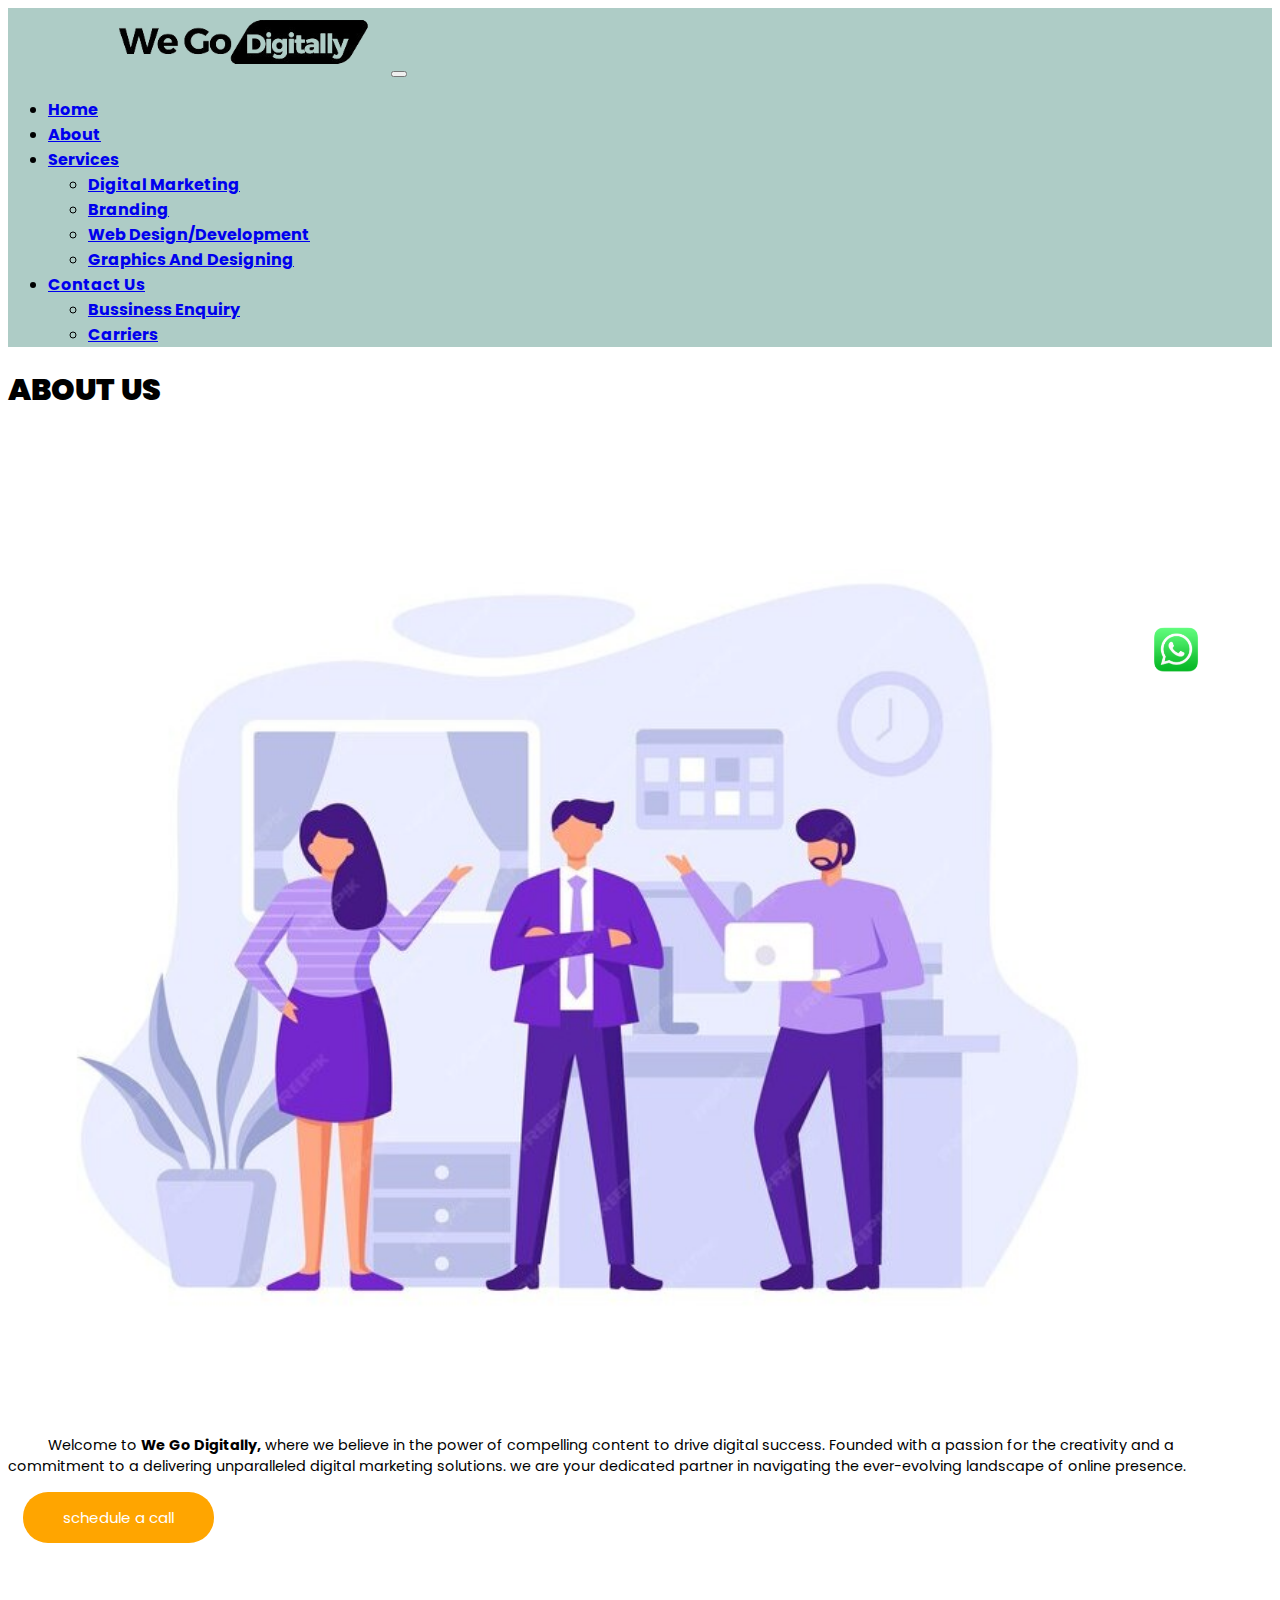
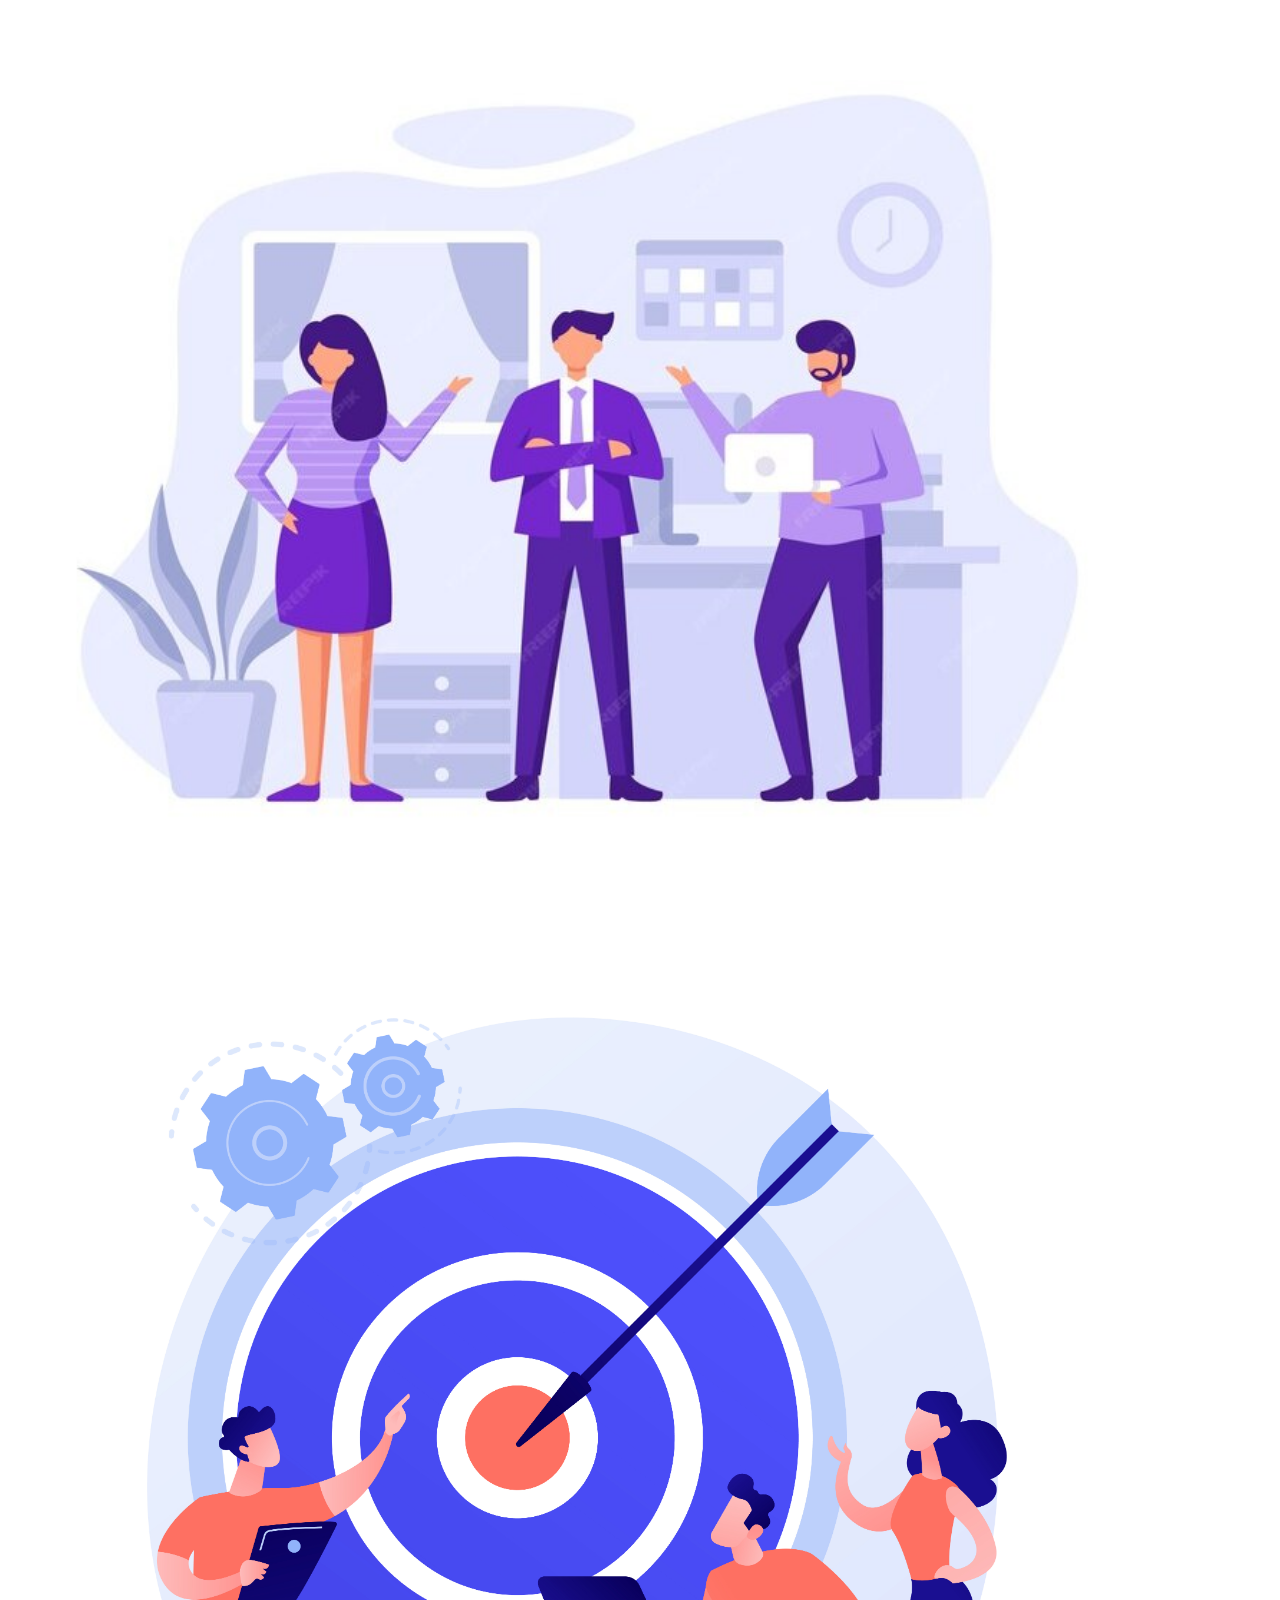
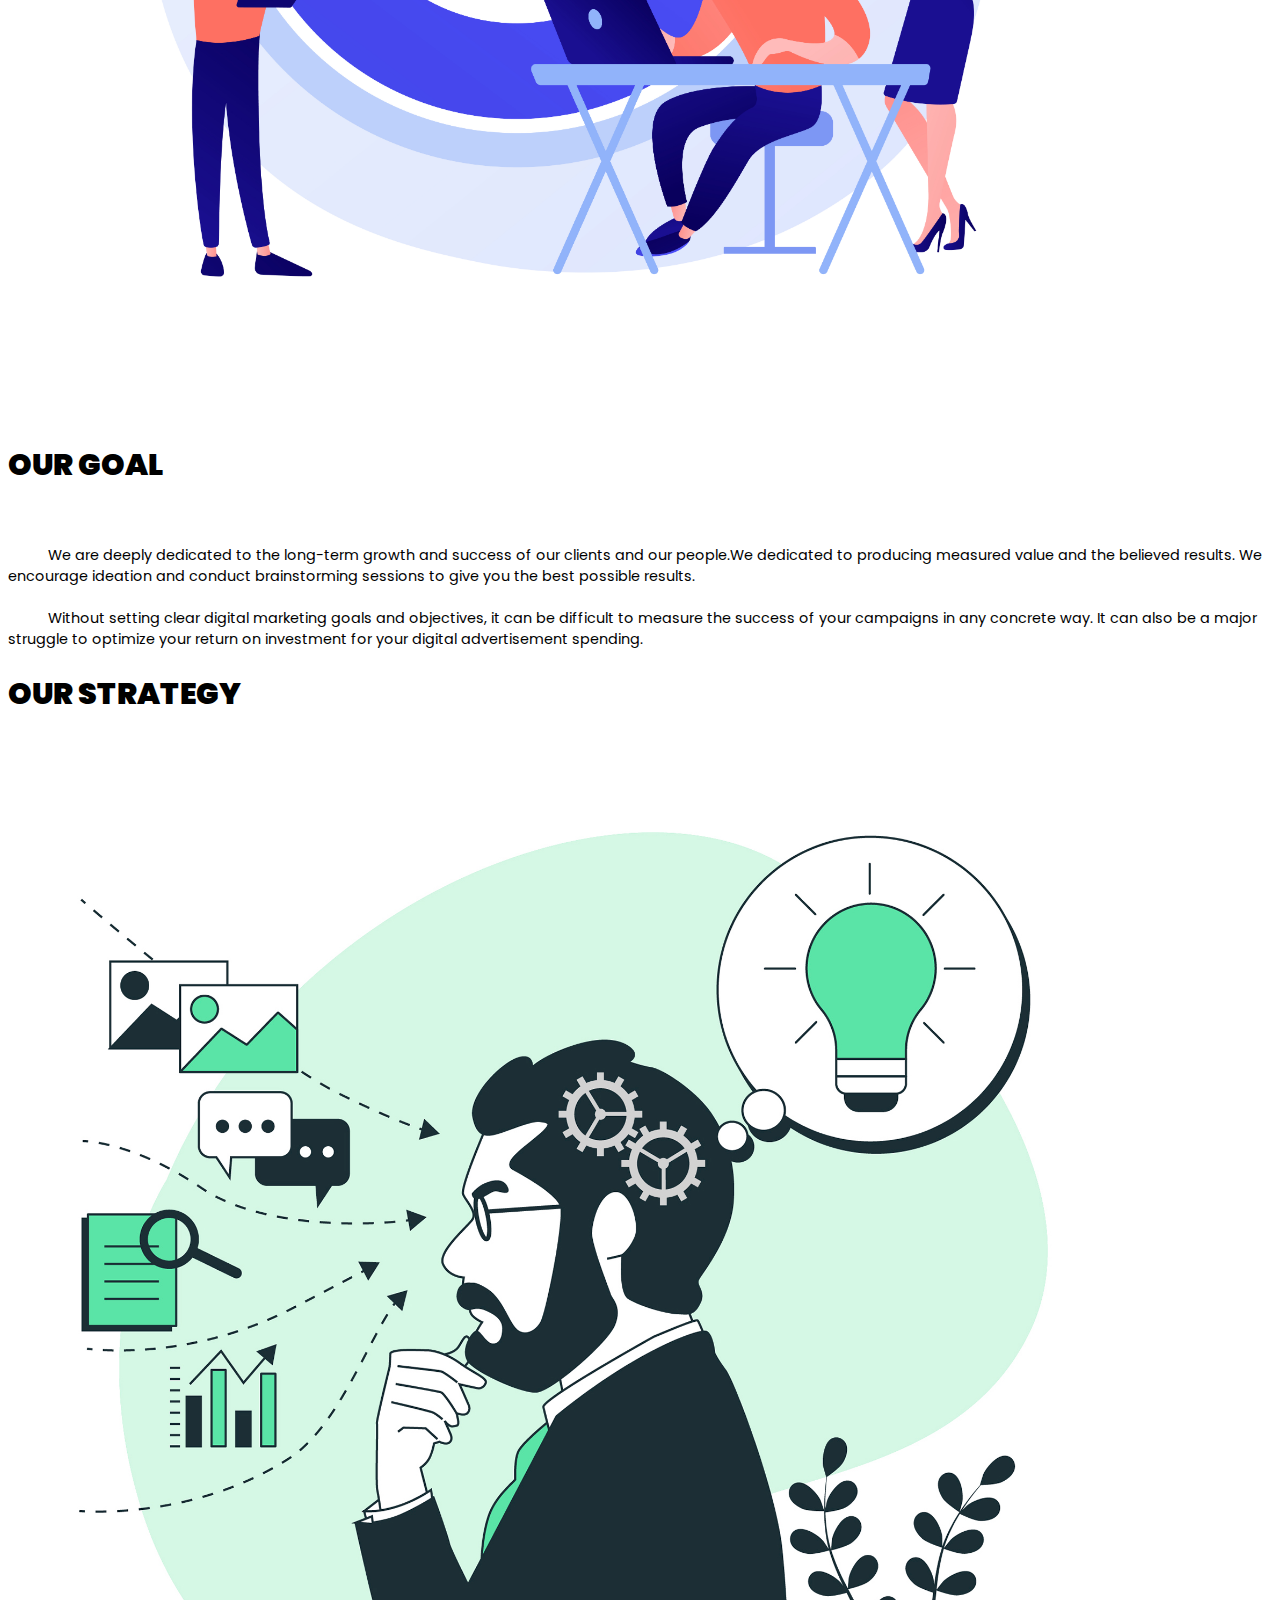
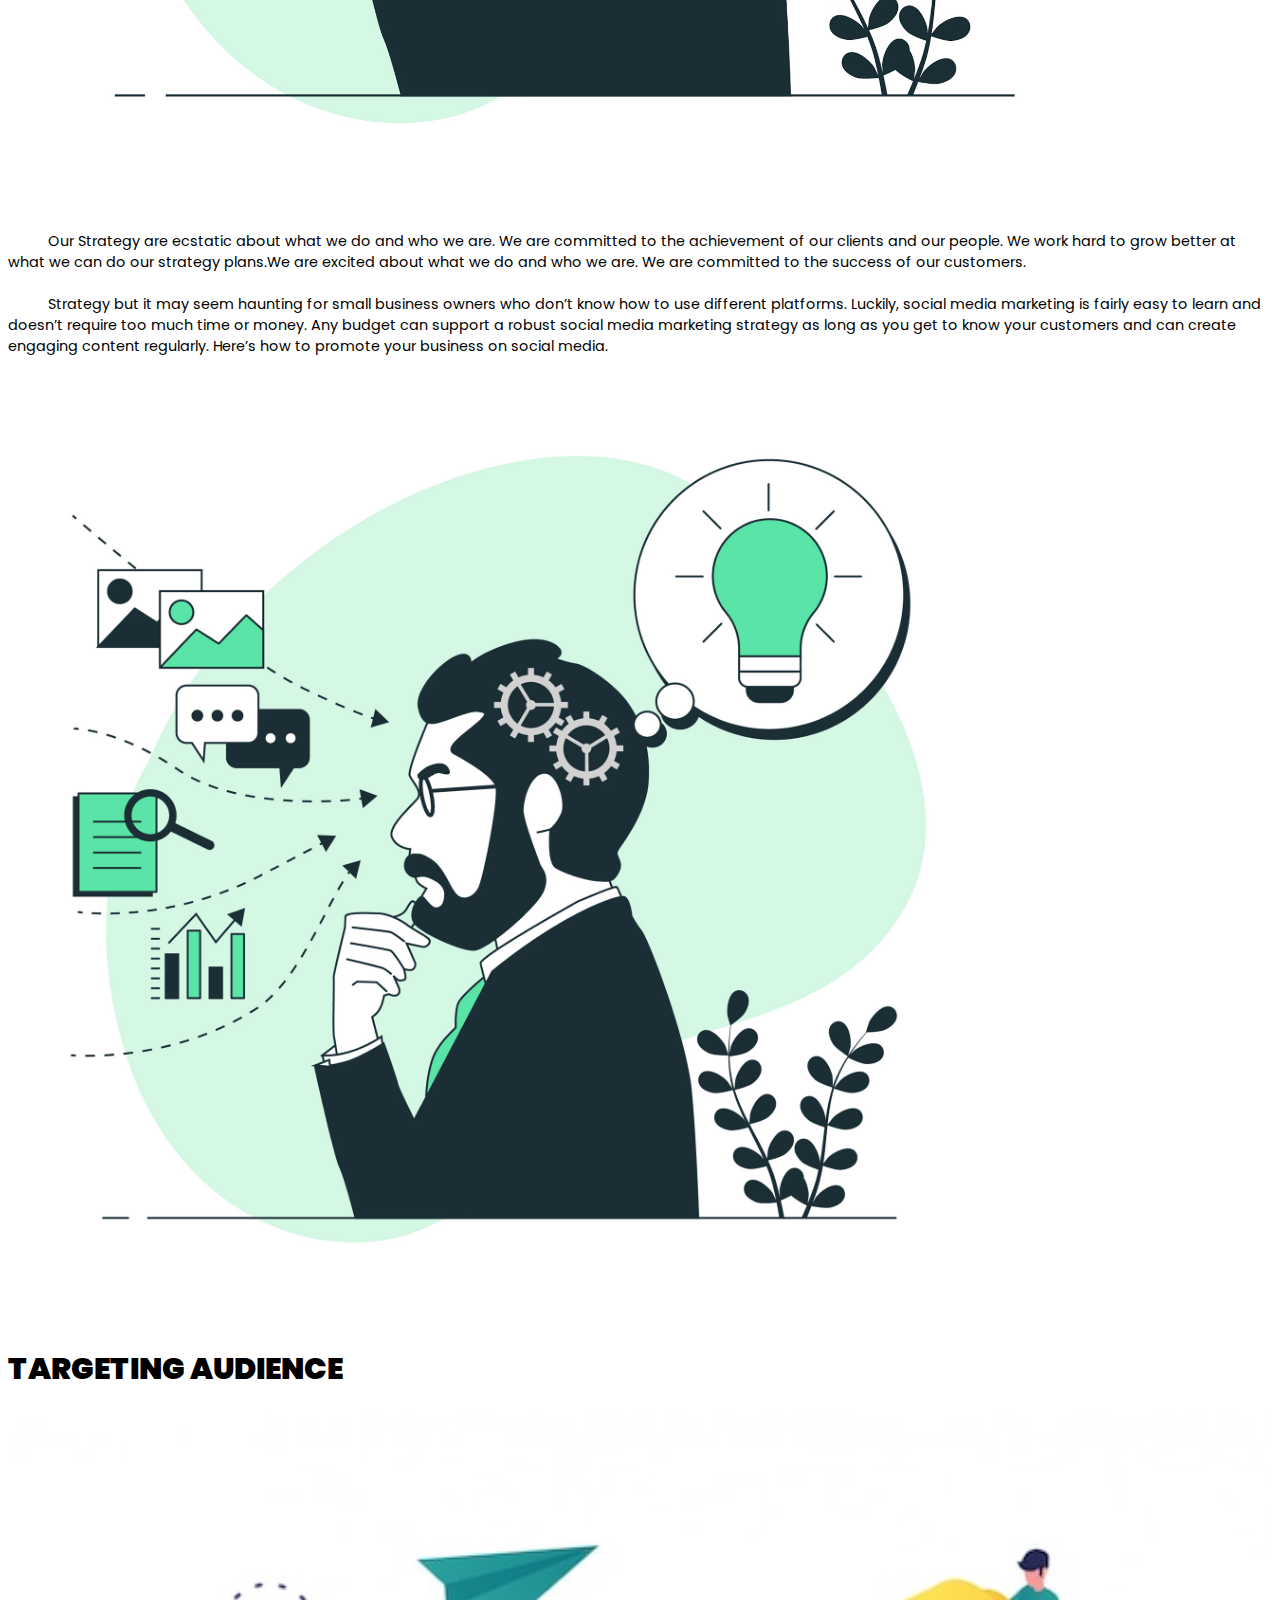
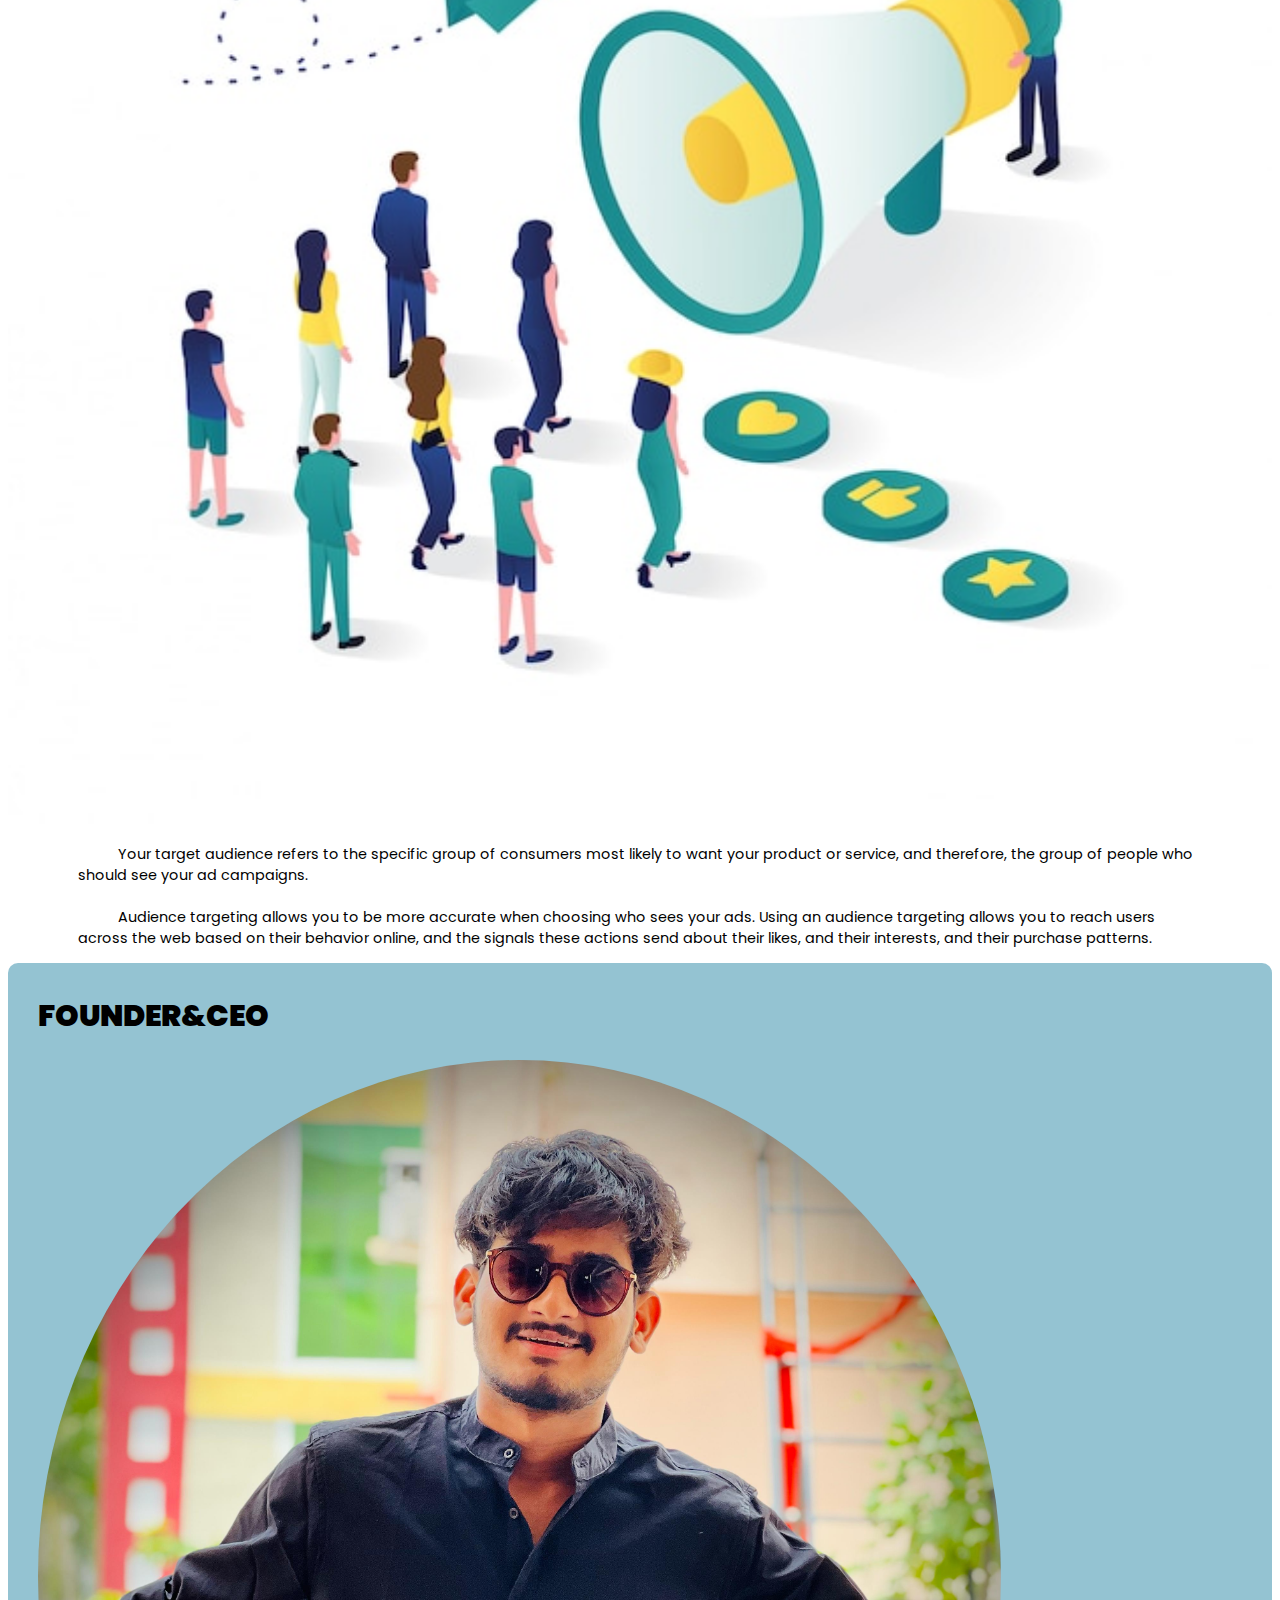
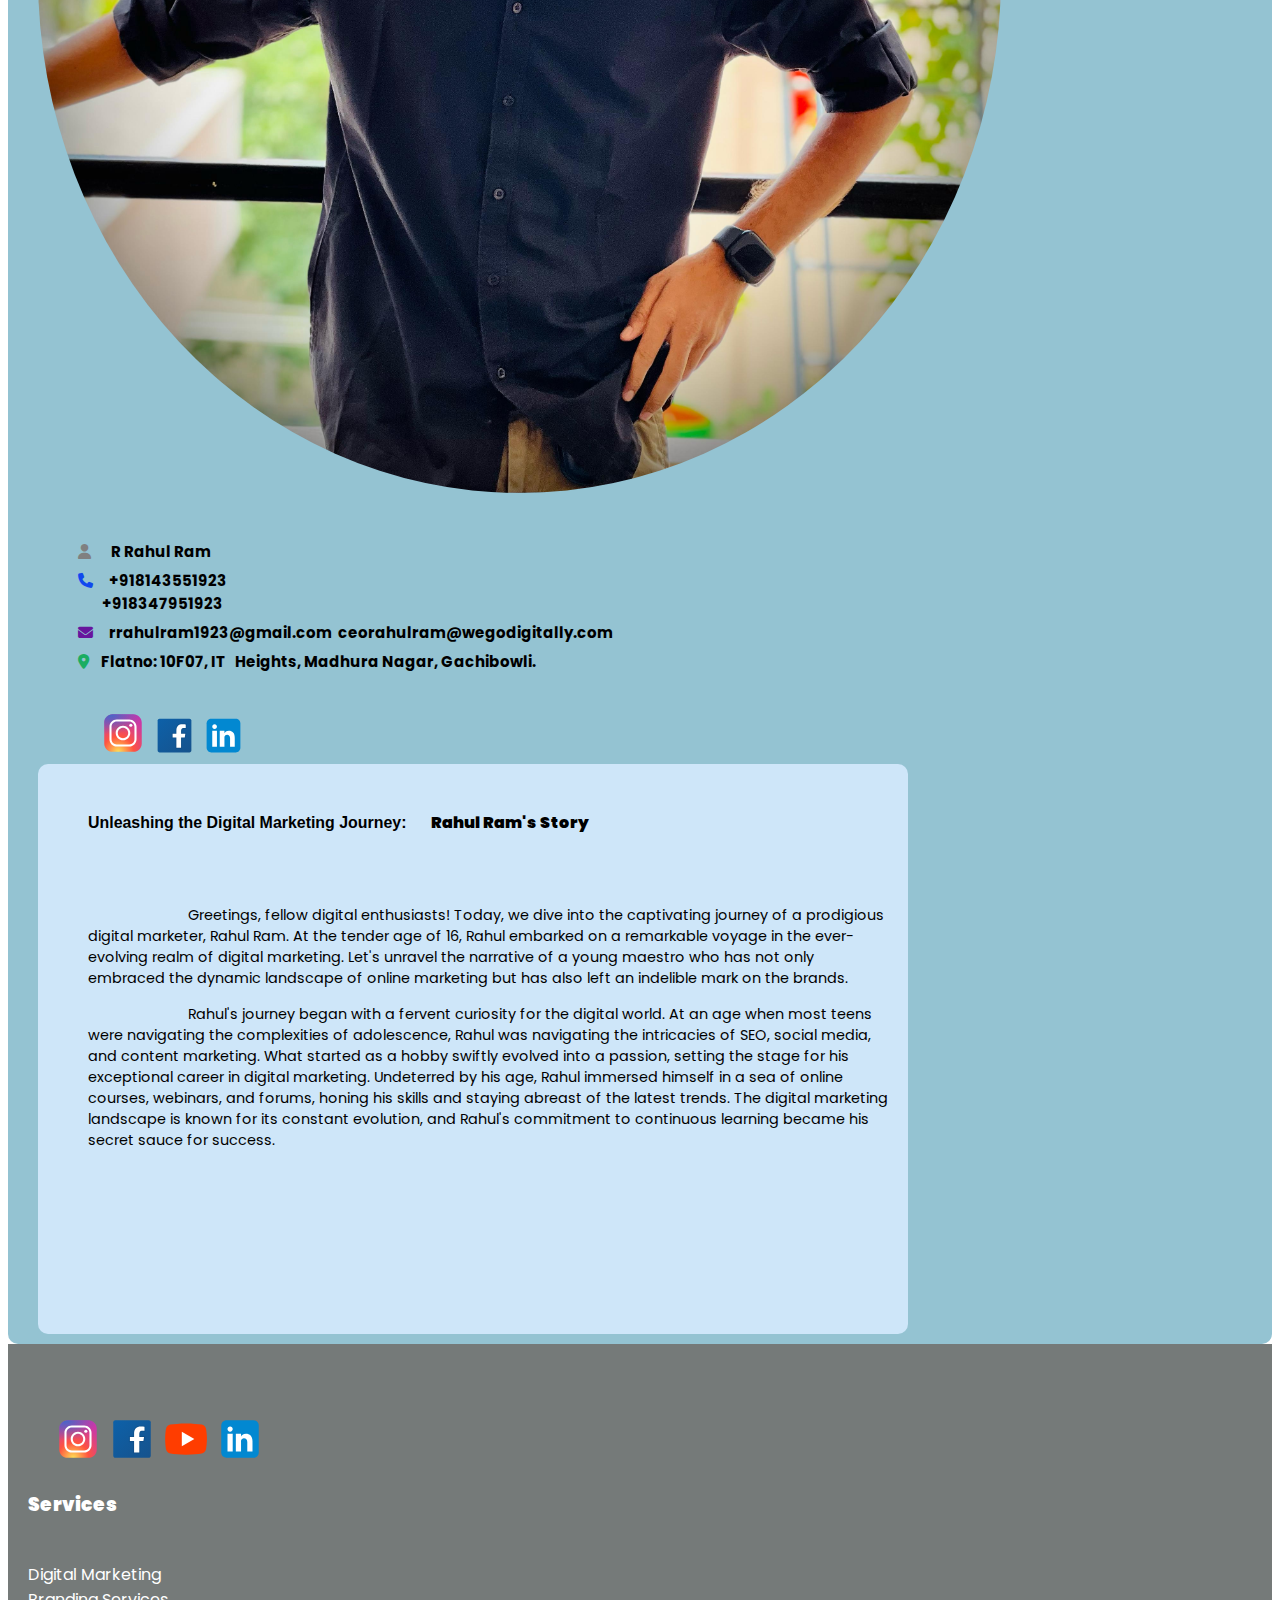
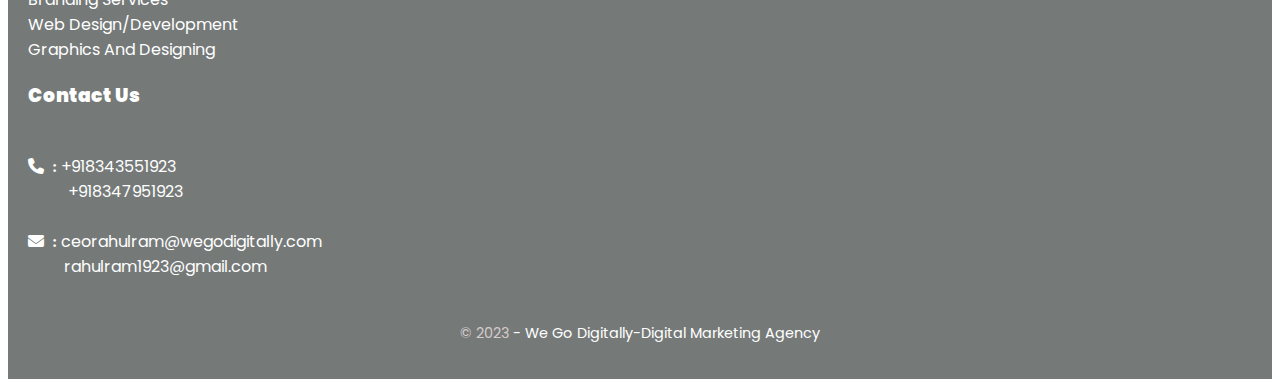
==== about.html @ 37fe42e0 "frontend code" ====
<!DOCTYPE html>
<html lang="en">
<head>
 
    <meta charset="UTF-8">
    <meta name="viewport" content="width=device-width, initial-scale=1.0">
    <title>We go Digitally</title>
    <link rel="stylesheet" href="style.css">
    <link rel="stylesheet" href="https://cdnjs.cloudflare.com/ajax/libs/font-awesome/6.4.0/css/all.min.css">
    <link href="https://cdn.jsdelivr.net/npm/bootstrap@5.3.2/dist/css/bootstrap.min.css" rel="stylesheet" integrity="sha384-T3c6CoIi6uLrA9TneNEoa7RxnatzjcDSCmG1MXxSR1GAsXEV/Dwwykc2MPK8M2HN" crossorigin="anonymous">
    <script src="https://cdn.jsdelivr.net/npm/bootstrap@5.3.2/dist/js/bootstrap.bundle.min.js" integrity="sha384-C6RzsynM9kWDrMNeT87bh95OGNyZPhcTNXj1NW7RuBCsyN/o0jlpcV8Qyq46cDfL" crossorigin="anonymous"></script>

</head>
<style>

@import url("https://fonts.googleapis.com/css2?family=Poppins:wght@300;400;500;600;700;800;900&display=swap");

@font-face{
    font-family: myFont;
    src:url('assets/Raisin_Topping.ttf')
}
 
*{
    font-family: "Poppins", sans-serif;
}
    
    .nav-element {
        font-size: 1.0rem;
        margin-right:4px;
        font-weight: bold;
        
      }

       .nav-element:hover{

        color: #f9004d;;

        background-color: rgb(39, 131, 224);
        border-radius: 28px;
        
      } 

      .footer{
    
        background-color: #757a79;
    color: white;
    padding: 20px;
    
}

.footer a {
    text-decoration: none;
    color: white;
}
.whatsapp-icon {
    position: fixed;
    bottom: 25%;
    right: 5%;
  }


h1{
font-family: sans-serif;
}
#top{
font-family: sans-serif;
}


    .founder-details {
        background-color:#cee6f9;
        border-radius: 10px;
        font-size: 1.2rem;
        width:800px;
        height: 530px;
        padding: 20px;
        overflow-y: auto;
    
    }

    .about-founder {
        background-color:#94c3d2;
        border-radius: 10px;
        padding: 10px 30px;
        min-height: max-content;
        
    }

    .founder-image {
        min-width: 120px;
        min-height: 150px;
        max-width: 80%;
        max-height: 60%;
        border-radius: 50%;
    }
    p {
        font-size: .9rem;
    }
    .mb-2 a{
        width: max-content;
        height: max-content;
        padding: 15px 40px;
        background-color:orange;
        color: white;
        border-radius:25px;
        border-width: 0px;
        text-decoration: none;
    }
    .container p{
        font-family: "Poppins", sans-serif;

    }
</style>
<body>

 
    <nav class="navbar navbar-expand-lg "style="background-color:  #aeccc6;">
        <div class="container-fluid">
            <a style="margin-left: 100px;" class="navbar-brand" id="home" name="wegodigitally.html" href=""><img src="public/images/logo crop.png" alt=""></a>
            <button class="navbar-toggler" type="button" data-bs-toggle="collapse" data-bs-target="#navbarSupportedContent" aria-controls="navbarSupportedContent" aria-expanded="false" aria-label="Toggle navigation">
                <span class="navbar-toggler-icon"></span>
            </button>
            <div class="collapse navbar-collapse" id="navbarSupportedContent" style="justify-content: end ; margin-right: 100px;">
                <ul class="navbar-nav ">
                  
                    <li class="nav-item nav-element">
                        <a  class="nav-link active" id="home"  aria-current="page" href="index.html">Home</a>
                    </li>
                    <li class="nav-item nav-element">
                        <a class="nav-link active" id="about" name="about.html" href="about.html">About</a>
                    </li>
                    <li class="nav-item dropdown nav-element">
                        <a class="nav-link dropdown-toggle active" href="#" role="button" data-bs-toggle="dropdown" aria-expanded="false">
                        Services
                        </a>
                        <ul class="dropdown-menu ">
                        <li><a class="dropdown-item" id="DigitalMarketing" name="DigitalMarketting.html" href="digitalmarketing.html">Digital Marketing</a></li>
                            <li><a class="dropdown-item" id="Branding" name="Branding_services.html" href="branding.html">Branding</a></li>
                            <li><a class="dropdown-item" id="webDevelopment" name="dev.html" href="websesign.html">Web Design/Development</a></li>
                            <li><a class="dropdown-item" id="graphicsAndDesigning" name="graphics.html" href="graphics and designing.html">Graphics And Designing</a></li>
                        </ul>
                    </li>
                    <li class="nav-item dropdown nav-element">
                        <a class="nav-link dropdown-toggle active" href="#" role="button" data-bs-toggle="dropdown" aria-expanded="false">
                        Contact Us
                        </a>
                        <ul class="dropdown-menu ">
                            <li><a class="dropdown-item" id="bussinessEnquiry" name="bussiness.html" href="businessenquiry.html">Bussiness Enquiry</a></li>
                            <li><a class="dropdown-item" id="carriersPage" name="carriers.html" href="carrier.html">Carriers</a></li>
                        </ul>
                    </li>
                </ul>

            </div>
        </div>
    </nav>


    
    <main class="container mt-3" id="content">


        
    <div class="container" id="sectionAbout">
        <div class="row p-3">
            <h1 class="text-center mb-2"><b>ABOUT US</b></h1>
            <div class="col-12 d-md-none">
                <img src="public/images/abt1 (1).jpg" width="90%" height="80%" alt="">
            </div>
            <div class="col-12 col-md-6" style="padding-top: 30px;"> <br>
 
                <p> <span style="padding-left: 40px;"> Welcome</span> to <b>We Go Digitally,</b>  where we believe in the power of compelling content to drive digital success. Founded with a  passion for the  creativity and a commitment to  a delivering unparalleled digital marketing solutions. we are your dedicated partner in navigating the ever-evolving landscape of online presence.</p>
                <div style="padding: 15px;" class="mb-2">
                    <a href="businessenquiry.html" target="_blank" > schedule a call</a>
                 </div>
            </div>
            <div class="col-md-6 d-none d-md-block">
                <img src="public/images/abt1 (1).jpg" width="90%" height="80%" alt="">
            </div>
        </div>

        <div class="row mb-2">
            <div class="col-12 col-md-6">
                <img src="public/images/goal.jpg" width="90%" height="80%" alt="">
            </div>
            <div class="col-12 col-md-6">
              <h1 style="padding-left:-50px;"><b>OUR GOAL</b></h1> <br>
                <p> <span style="padding-left: 40px;"> We</span> are deeply dedicated to the long-term growth and  success of our  clients  and our people.We  dedicated  to producing measured  value and the believed results. We encourage ideation and conduct brainstorming sessions  to give you the best possible results. <br> <br>
                    <span style="padding-left: 40px;"> Without</span> setting clear digital marketing goals and objectives, it can be difficult to measure the success of your campaigns in any concrete way. It can also be a major struggle to optimize your return on investment for your digital advertisement spending. </p> 
            </div>
        </div>

        <div class="row" >
            <h1 class="text-center"><b>OUR STRATEGY</b></h1>
            <div class="col-12 d-md-none">
                <img src="public/images/strategy.jpg" style="width:85%; height: 80%;"   alt="">
            </div>
            <div class="col-12 col-md-6">
                
                <p>
                    <span style="padding-left: 40px;"> Our</span> Strategy are ecstatic about what we do and who we are. We are committed to the achievement of our clients and our people. We work hard to grow better at  what we  can do our strategy plans.We are excited about what we do and who we are.  We are committed to the success of our customers. <br> <br>
                    <span style="padding-left: 40px;"> Strategy</span> but it may seem haunting for small business owners who don’t know how to use different platforms. Luckily, social media marketing is fairly easy to learn and doesn’t require too much time or money. Any budget can support a robust social media marketing strategy as long as you get to know your customers and can create engaging content regularly. Here’s how to promote your business on social media.</p>
            </div>
            <div class="col-md-6 d-none d-md-block">
                <img src="public/images/strategy.jpg" style="width:75%"   alt="">
            </div>
        </div>
        <div class="row">
            <h1 class="text-center"><b>TARGETING AUDIENCE</b></h1>
            <div class="col-12 col-md-6">
                <img src="public/images/audience.jpg" width="100%" height="80%" alt="">
            </div>
            <div class="col-12 col-md-6" style="padding:0px 70px;">
                
                <p>
                    <span style="padding-left: 40px;"> Your</span> target audience refers to the specific group of consumers most likely to want 
                    your product or service, and therefore, the  group of people who  should see your ad 
                    campaigns.  <br> <br>
                     <span style="padding-left: 40px;"> Audience</span>  targeting allows you to be more accurate when choosing who sees your ads. Using an audience targeting allows you to reach users across the web based on their behavior online, and the signals these actions send about their likes, and their interests, and their purchase patterns.
                </p>
            </div>
        </div>
        <div class="row mb-3 about-founder shadow">
            <h1 class="text-center p-3"><b>FOUNDER&CEO</b></h1>
            <div class="col-10 col-md-3 m-auto">
                <img src="public/images/owner.jpeg" class="founder-image" alt="">

                <ul style="list-style-type: none; color: black">
                    <i class="fa-solid fa-user" style="color:grey; padding-top: 30px; padding-left: -50px;"></i>
                </i> &nbsp;&nbsp;&nbsp;&nbsp;<b>R Rahul Ram </b></li> <br>  
                    <i class="fa-solid fa-phone" style="color: #1148ee;  padding-top: 10px;padding-left:-50px; "></i>
                    &nbsp;&nbsp; <b>+918143551923  <br>
                        &nbsp;&nbsp;&nbsp;&nbsp;&nbsp;&nbsp;&nbsp;&nbsp;+918347951923</b></li> <br>

                <i class="fa-solid fa-envelope" style="color: #67159d;  padding-top: 10px;padding-left: -50px;">
                </i>  &nbsp;&nbsp; <b>rrahulram1923@gmail.com  
                &nbsp;ceorahulram@wegodigitally.com</b></li> <br>
                    <i class="fa-solid fa-location-dot" style="color: #1aad61;padding-top: 10px;padding-left: -50px;">
                    </i> &nbsp; <b>Flatno: 10F07, IT
                         &nbsp; Heights, 
                          Madhura Nagar, Gachibowli.</p>  </b>

                </ul>
                <div class="socialmedia" style="padding-top:20px; padding-left:60px;" >
                    <a href="https://instagram.com/rahulram.19?igshid=NGVhN2U2NjQ0Yg%3D%3D&utm_source=qr"><svg xmlns=" http://www.w3.org/2000/svg" x="0px" y="0px" width="50" height="50" viewBox="0 0 48 48">
                        <radialGradient id="yOrnnhliCrdS2gy~4tD8ma_Xy10Jcu1L2Su_gr1" cx="19.38" cy="42.035" r="44.899" gradientUnits="userSpaceOnUse"><stop offset="0" stop-color="#fd5"></stop><stop offset=".328" stop-color="#ff543f"></stop><stop offset=".348" stop-color="#fc5245"></stop><stop offset=".504" stop-color="#e64771"></stop><stop offset=".643" stop-color="#d53e91"></stop><stop offset=".761" stop-color="#cc39a4"></stop><stop offset=".841" stop-color="#c837ab"></stop></radialGradient><path fill="url(#yOrnnhliCrdS2gy~4tD8ma_Xy10Jcu1L2Su_gr1)" d="M34.017,41.99l-20,0.019c-4.4,0.004-8.003-3.592-8.008-7.992l-0.019-20	c-0.004-4.4,3.592-8.003,7.992-8.008l20-0.019c4.4-0.004,8.003,3.592,8.008,7.992l0.019,20	C42.014,38.383,38.417,41.986,34.017,41.99z"></path><radialGradient id="yOrnnhliCrdS2gy~4tD8mb_Xy10Jcu1L2Su_gr2" cx="11.786" cy="5.54" r="29.813" gradientTransform="matrix(1 0 0 .6663 0 1.849)" gradientUnits="userSpaceOnUse"><stop offset="0" stop-color="#4168c9"></stop><stop offset=".999" stop-color="#4168c9" stop-opacity="0"></stop></radialGradient><path fill="url(#yOrnnhliCrdS2gy~4tD8mb_Xy10Jcu1L2Su_gr2)" d="M34.017,41.99l-20,0.019c-4.4,0.004-8.003-3.592-8.008-7.992l-0.019-20	c-0.004-4.4,3.592-8.003,7.992-8.008l20-0.019c4.4-0.004,8.003,3.592,8.008,7.992l0.019,20	C42.014,38.383,38.417,41.986,34.017,41.99z"></path><path fill="#fff" d="M24,31c-3.859,0-7-3.14-7-7s3.141-7,7-7s7,3.14,7,7S27.859,31,24,31z M24,19c-2.757,0-5,2.243-5,5	s2.243,5,5,5s5-2.243,5-5S26.757,19,24,19z"></path><circle cx="31.5" cy="16.5" r="1.5" fill="#fff"></circle><path fill="#fff" d="M30,37H18c-3.859,0-7-3.14-7-7V18c0-3.86,3.141-7,7-7h12c3.859,0,7,3.14,7,7v12,C37,33.86,33.859,37,30,37z M18,13c-2.757,0-5,2.243-5,5v12c0,2.757,2.243,5,5,5h12c2.757,0,5-2.243,5-5V18c0-2.757-2.243-5-5-5H18z"></path>
                    </svg></a>
                    <a href="https://www.facebook.com/profile.php?id=100084203553864&mibextid=LQQJ4d"><svg xmlns="http://www.w3.org/2000/svg" x="0px" y="0px" width="45" height="45" viewBox="0 0 48 48">
                        <linearGradient id="awSgIinfw5_FS5MLHI~A9a_yGcWL8copNNQ_gr1" x1="6.228" x2="42.077" y1="4.896" y2="43.432" gradientUnits="userSpaceOnUse"><stop offset="0" stop-color="#0d61a9"></stop><stop offset="1" stop-color="#16528c"></stop></linearGradient><path fill="url(#awSgIinfw5_FS5MLHI~A9a_yGcWL8copNNQ_gr1)" d="M42,40c0,1.105-0.895,2-2,2H8c-1.105,0-2-0.895-2-2V8c0-1.105,0.895-2,2-2h32	c1.105,0,2,0.895,2,2V40z"></path><path d="M25,38V27h-4v-6h4v-2.138c0-5.042,2.666-7.818,7.505-7.818c1.995,0,3.077,0.14,3.598,0.208	l0.858,0.111L37,12.224L37,17h-3.635C32.237,17,32,18.378,32,19.535V21h4.723l-0.928,6H32v11H25z" opacity=".05"></path><path d="M25.5,37.5v-11h-4v-5h4v-2.638c0-4.788,2.422-7.318,7.005-7.318c1.971,0,3.03,0.138,3.54,0.204	l0.436,0.057l0.02,0.442V16.5h-3.135c-1.623,0-1.865,1.901-1.865,3.035V21.5h4.64l-0.773,5H31.5v11H25.5z" opacity=".07"></path><path fill="#fff" d="M33.365,16H36v-3.754c-0.492-0.064-1.531-0.203-3.495-0.203c-4.101,0-6.505,2.08-6.505,6.819V22h-4v4	h4v11h5V26h3.938l0.618-4H31v-2.465C31,17.661,31.612,16,33.365,16z"></path>
                    </svg></a>
                    <a href="https://www.linkedin.com/in/rrahulram1923?utm_source=share&utm_campaign=share_via&utm_content=profile&utm_medium=ios_app"><svg xmlns="http://www.w3.org/2000/svg" x="0px" y="0px" width="45" height="45" viewBox="0 0 48 48">
                        <path fill="#0288D1" d="M42,37c0,2.762-2.238,5-5,5H11c-2.761,0-5-2.238-5-5V11c0-2.762,2.239-5,5-5h26c2.762,0,5,2.238,5,5V37z"></path><path fill="#FFF" d="M12 19H17V36H12zM14.485 17h-.028C12.965 17 12 15.888 12 14.499 12 13.08 12.995 12 14.514 12c1.521 0 2.458 1.08 2.486 2.499C17 15.887 16.035 17 14.485 17zM36 36h-5v-9.099c0-2.198-1.225-3.698-3.192-3.698-1.501 0-2.313 1.012-2.707 1.99C24.957 25.543 25 26.511 25 27v9h-5V19h5v2.616C25.721 20.5 26.85 19 29.738 19c3.578 0 6.261 2.25 6.261 7.274L36 36 36 36z"></path>
                    </svg></a>
                </div>
            </div>
            <div class="col-12 col-md-9 founder-details" style="padding-left: 50px; padding-right: 20px;">

                <h5 id="top">Unleashing the Digital Marketing Journey: <b style="padding-left:20px;"> Rahul Ram's Story</b></h5> <br>
                <p> <span style="padding-left: 100px;">Greetings,</span>  fellow digital enthusiasts! Today, we dive into the captivating journey of a prodigious digital marketer, Rahul Ram. At the tender age of 16, Rahul embarked on a remarkable voyage in the ever-evolving realm of digital marketing. Let's unravel the narrative of a young maestro who has not only embraced the dynamic landscape of online marketing but has also left an indelible mark on the brands.</p>
           <p> <span style="padding-left: 100px;">Rahul's</span> journey began with a fervent curiosity for the digital world. At an age when most teens were navigating the complexities of adolescence, Rahul was navigating the intricacies of SEO, social media, and content marketing. What started as a hobby swiftly evolved into a passion, setting the stage for his exceptional career in digital marketing.
            Undeterred by his age, Rahul immersed himself in a sea of online courses, webinars, and forums, honing his skills and staying abreast of the latest trends. The digital marketing landscape is known for its constant evolution, and Rahul's commitment to continuous learning became his secret sauce for success.
    
                
            </div>
           
        </div>

    </div>


    </main>



    <!-- footer section -->     
    
    <div class="footer mt-5">
        <div class="section">
            <div class="row d-flex flex-row justify-content-between">
                <div class="col-12 col-md-4">
                    <a href="#" id="footer-logo"><img src="logo crop.png" alt=""></a>

                    <div class="socialmediaicons" style="padding-left:25px; padding-top: 25px;">
                        <a href="https://instagram.com/wegodigitally?igshid=MzMyNGUyNmU2YQ%3D%3D&utm_source=qr"><svg xmlns=" http://www.w3.org/2000/svg" x="0px" y="0px" width="50" height="50" viewBox="0 0 48 48">
                            <radialGradient id="yOrnnhliCrdS2gy~4tD8ma_Xy10Jcu1L2Su_gr1" cx="19.38" cy="42.035" r="44.899" gradientUnits="userSpaceOnUse"><stop offset="0" stop-color="#fd5"></stop><stop offset=".328" stop-color="#ff543f"></stop><stop offset=".348" stop-color="#fc5245"></stop><stop offset=".504" stop-color="#e64771"></stop><stop offset=".643" stop-color="#d53e91"></stop><stop offset=".761" stop-color="#cc39a4"></stop><stop offset=".841" stop-color="#c837ab"></stop></radialGradient><path fill="url(#yOrnnhliCrdS2gy~4tD8ma_Xy10Jcu1L2Su_gr1)" d="M34.017,41.99l-20,0.019c-4.4,0.004-8.003-3.592-8.008-7.992l-0.019-20	c-0.004-4.4,3.592-8.003,7.992-8.008l20-0.019c4.4-0.004,8.003,3.592,8.008,7.992l0.019,20	C42.014,38.383,38.417,41.986,34.017,41.99z"></path><radialGradient id="yOrnnhliCrdS2gy~4tD8mb_Xy10Jcu1L2Su_gr2" cx="11.786" cy="5.54" r="29.813" gradientTransform="matrix(1 0 0 .6663 0 1.849)" gradientUnits="userSpaceOnUse"><stop offset="0" stop-color="#4168c9"></stop><stop offset=".999" stop-color="#4168c9" stop-opacity="0"></stop></radialGradient><path fill="url(#yOrnnhliCrdS2gy~4tD8mb_Xy10Jcu1L2Su_gr2)" d="M34.017,41.99l-20,0.019c-4.4,0.004-8.003-3.592-8.008-7.992l-0.019-20	c-0.004-4.4,3.592-8.003,7.992-8.008l20-0.019c4.4-0.004,8.003,3.592,8.008,7.992l0.019,20	C42.014,38.383,38.417,41.986,34.017,41.99z"></path><path fill="#fff" d="M24,31c-3.859,0-7-3.14-7-7s3.141-7,7-7s7,3.14,7,7S27.859,31,24,31z M24,19c-2.757,0-5,2.243-5,5	s2.243,5,5,5s5-2.243,5-5S26.757,19,24,19z"></path><circle cx="31.5" cy="16.5" r="1.5" fill="#fff"></circle><path fill="#fff" d="M30,37H18c-3.859,0-7-3.14-7-7V18c0-3.86,3.141-7,7-7h12c3.859,0,7,3.14,7,7v12,C37,33.86,33.859,37,30,37z M18,13c-2.757,0-5,2.243-5,5v12c0,2.757,2.243,5,5,5h12c2.757,0,5-2.243,5-5V18c0-2.757-2.243-5-5-5H18z"></path>
                        </svg></a>
                        <a href="https://www.facebook.com/wegodigitally?mibextid=9R9pXO"><svg xmlns="http://www.w3.org/2000/svg" x="0px" y="0px" width="50" height="50" viewBox="0 0 48 48">
                            <linearGradient id="awSgIinfw5_FS5MLHI~A9a_yGcWL8copNNQ_gr1" x1="6.228" x2="42.077" y1="4.896" y2="43.432" gradientUnits="userSpaceOnUse"><stop offset="0" stop-color="#0d61a9"></stop><stop offset="1" stop-color="#16528c"></stop></linearGradient><path fill="url(#awSgIinfw5_FS5MLHI~A9a_yGcWL8copNNQ_gr1)" d="M42,40c0,1.105-0.895,2-2,2H8c-1.105,0-2-0.895-2-2V8c0-1.105,0.895-2,2-2h32	c1.105,0,2,0.895,2,2V40z"></path><path d="M25,38V27h-4v-6h4v-2.138c0-5.042,2.666-7.818,7.505-7.818c1.995,0,3.077,0.14,3.598,0.208	l0.858,0.111L37,12.224L37,17h-3.635C32.237,17,32,18.378,32,19.535V21h4.723l-0.928,6H32v11H25z" opacity=".05"></path><path d="M25.5,37.5v-11h-4v-5h4v-2.638c0-4.788,2.422-7.318,7.005-7.318c1.971,0,3.03,0.138,3.54,0.204	l0.436,0.057l0.02,0.442V16.5h-3.135c-1.623,0-1.865,1.901-1.865,3.035V21.5h4.64l-0.773,5H31.5v11H25.5z" opacity=".07"></path><path fill="#fff" d="M33.365,16H36v-3.754c-0.492-0.064-1.531-0.203-3.495-0.203c-4.101,0-6.505,2.08-6.505,6.819V22h-4v4	h4v11h5V26h3.938l0.618-4H31v-2.465C31,17.661,31.612,16,33.365,16z"></path>
                        </svg></a>
                        <a href="https://youtube.com/@wegodigitally?si=7Dnnz2YP2IkMLjj8"><svg xmlns="http://www.w3.org/2000/svg" x="0px" y="0px" width="50" height="50" viewBox="0 0 48 48">
                            <path fill="#FF3D00" d="M43.2,33.9c-0.4,2.1-2.1,3.7-4.2,4c-3.3,0.5-8.8,1.1-15,1.1c-6.1,0-11.6-0.6-15-1.1c-2.1-0.3-3.8-1.9-4.2-4C4.4,31.6,4,28.2,4,24c0-4.2,0.4-7.6,0.8-9.9c0.4-2.1,2.1-3.7,4.2-4C12.3,9.6,17.8,9,24,9c6.2,0,11.6,0.6,15,1.1c2.1,0.3,3.8,1.9,4.2,4c0.4,2.3,0.9,5.7,0.9,9.9C44,28.2,43.6,31.6,43.2,33.9z"></path><path fill="#FFF" d="M20 31L20 17 32 24z"></path>
                        </svg></a>
                        <a href="https://www.linkedin.com/company/we-go-digitally/"><svg xmlns="http://www.w3.org/2000/svg" x="0px" y="0px" width="50" height="50" viewBox="0 0 48 48">
                            <path fill="#0288D1" d="M42,37c0,2.762-2.238,5-5,5H11c-2.761,0-5-2.238-5-5V11c0-2.762,2.239-5,5-5h26c2.762,0,5,2.238,5,5V37z"></path><path fill="#FFF" d="M12 19H17V36H12zM14.485 17h-.028C12.965 17 12 15.888 12 14.499 12 13.08 12.995 12 14.514 12c1.521 0 2.458 1.08 2.486 2.499C17 15.887 16.035 17 14.485 17zM36 36h-5v-9.099c0-2.198-1.225-3.698-3.192-3.698-1.501 0-2.313 1.012-2.707 1.99C24.957 25.543 25 26.511 25 27v9h-5V19h5v2.616C25.721 20.5 26.85 19 29.738 19c3.578 0 6.261 2.25 6.261 7.274L36 36 36 36z"></path>
                        </svg></a>
                    </div>
                </div>
            
            
                <div class="col-12 col-md-4">
                <h3 ><b>Services</b></h3>
                    <br>
                    <a href="#">Digital Marketing</a> <br>
                    <a href="">Branding Services</a> <br>
                    <a href="#">Web Design/Development</a> <br>
                    <a href="">Graphics And Designing</a>
                
                </div>
                <div class="col-12 col-md-4" >
                    <h3><b>Contact Us</b></h3> <br>
                    <i class="fa-solid fa-phone">&nbsp;&nbsp;:</i> 
                                +918343551923  <br>
                                &nbsp;&nbsp;&nbsp; &nbsp;&nbsp;&nbsp; &nbsp; +918347951923 <br> <br>
                    <i class="fa-solid fa-envelope">&nbsp;&nbsp;:</i>
                    ceorahulram@wegodigitally.com<br>
                    &nbsp;&nbsp;&nbsp;&nbsp;&nbsp;&nbsp;&nbsp; &nbsp;rahulram1923@gmail.com 
                        
                </div>
            </div>
        </div>
        <div class="copyright" style="text-align: center; color: white; font-size: 20px;"> <br>
          <p>  <span style="color: rgb(214, 203, 203);">&copy; 2023</span>&nbsp;-&nbsp;We Go Digitally-Digital Marketing Agency</p>
        </div>
    </div>
</footer>
  
  
  <div >
    <a class="hidden-xs"
        href="https://web.whatsapp.com/send?phone=8143551923&amp;text=Hi,%20Please%20send%20a%20best%20quote%20for%20Construction">
        <img class="whatsapp-icon" src="public/images/wtslogo.png " style="width: 80px; "></a>
    <a class="visible-xs hidden-lg hidden-md hidden-sm"
        href="whatsapp://send?phone=8143551923&text=Hii, ">     
  </div>
  
  <script>
    async function ping(){
      const data = await fetch(`https://temp-repo-ncv0.onrender.com`)
      console.log(data.status)
    }
    ping()
  </script>
</body>
</html>
---- style.css ----
@import url("https://fonts.googleapis.com/css2?family=Poppins:wght@300;400;500;600;700;800;900&display=swap");

@font-face{
    font-family: myFont;
    src:url('assets/Raisin_Topping.ttf')
}



.google-ad-card{
    background-color: #CCCCCC;
    padding: 15px;
    border-radius: 12px;
    border-style: solid;
    border-width: 8px;
    border-color: #fff;
    
}
.row{
   margin-bottom: 0px;
}
.text{
   padding-top: 30px;
}

 #content{
    font-family: "Poppins", sans-serif;
    font-size: 15px;
 } 
 #top{
    font-family: sans-serif;
 }
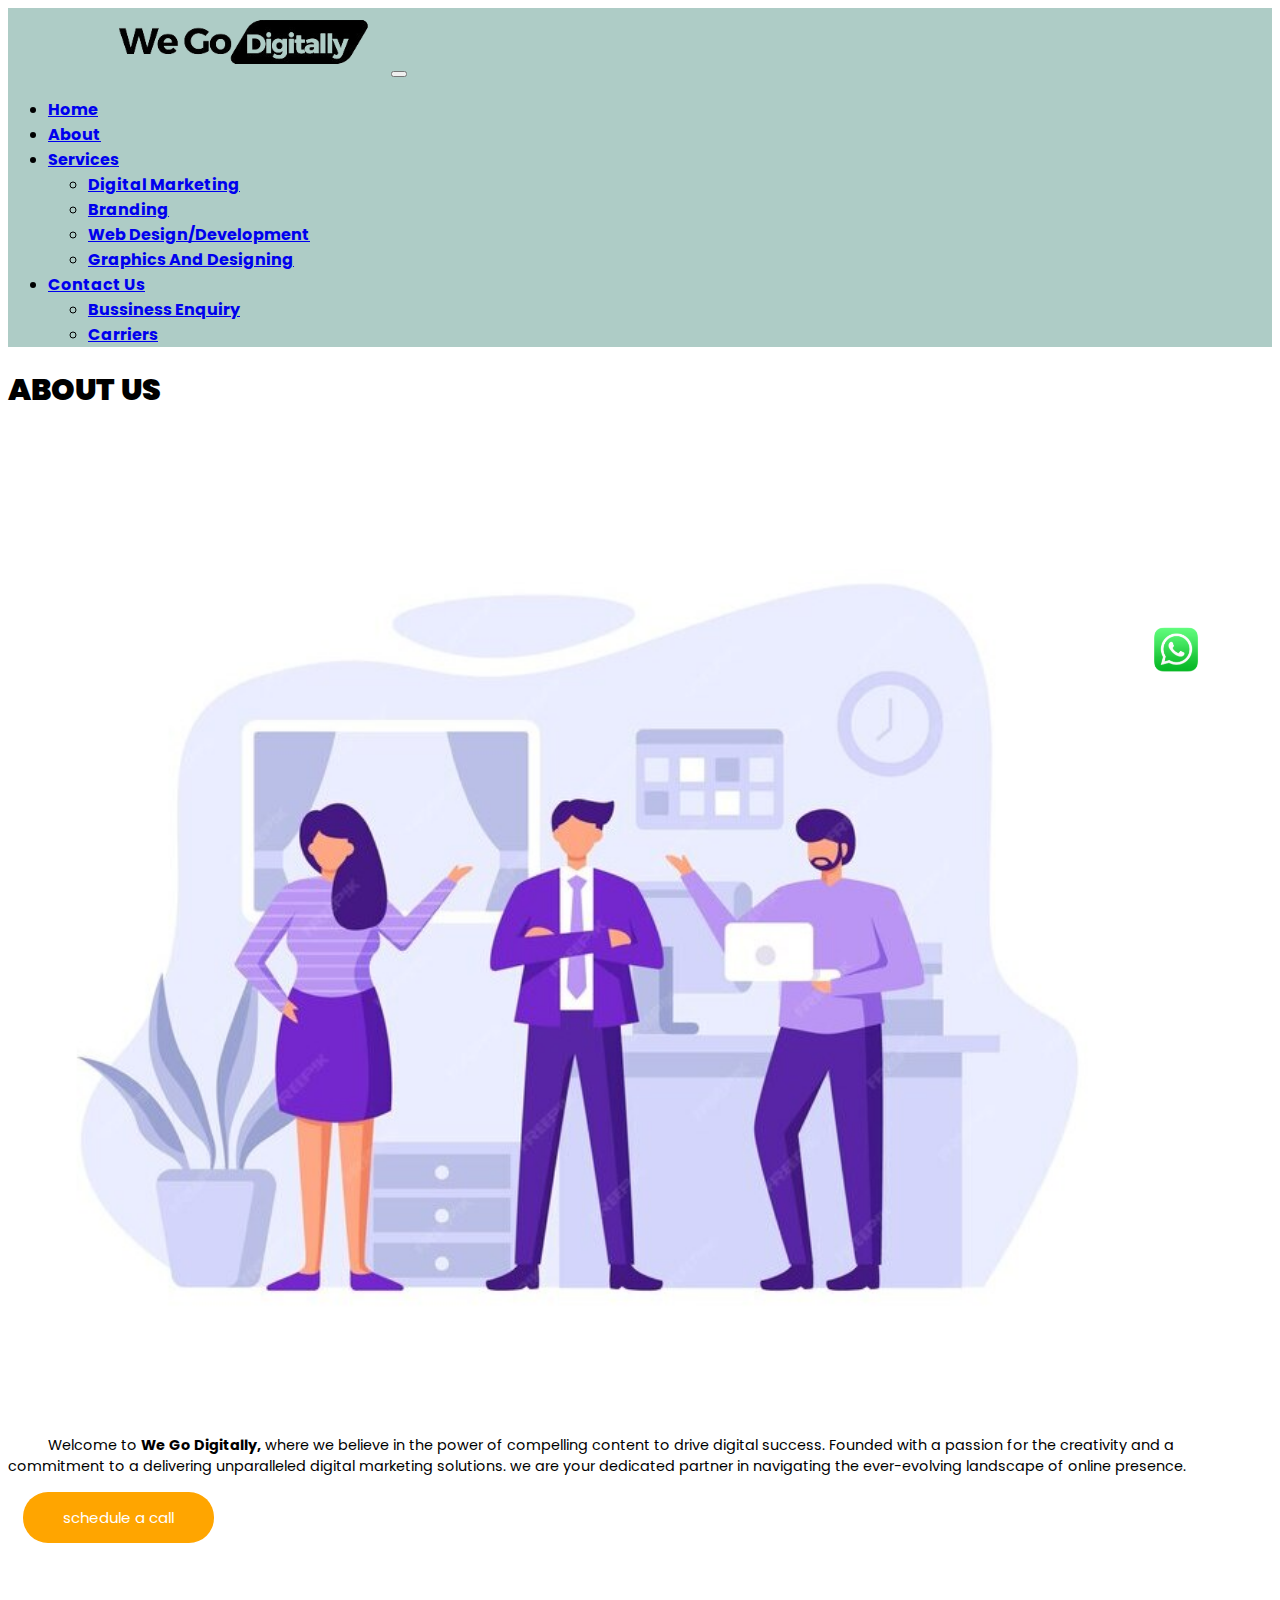
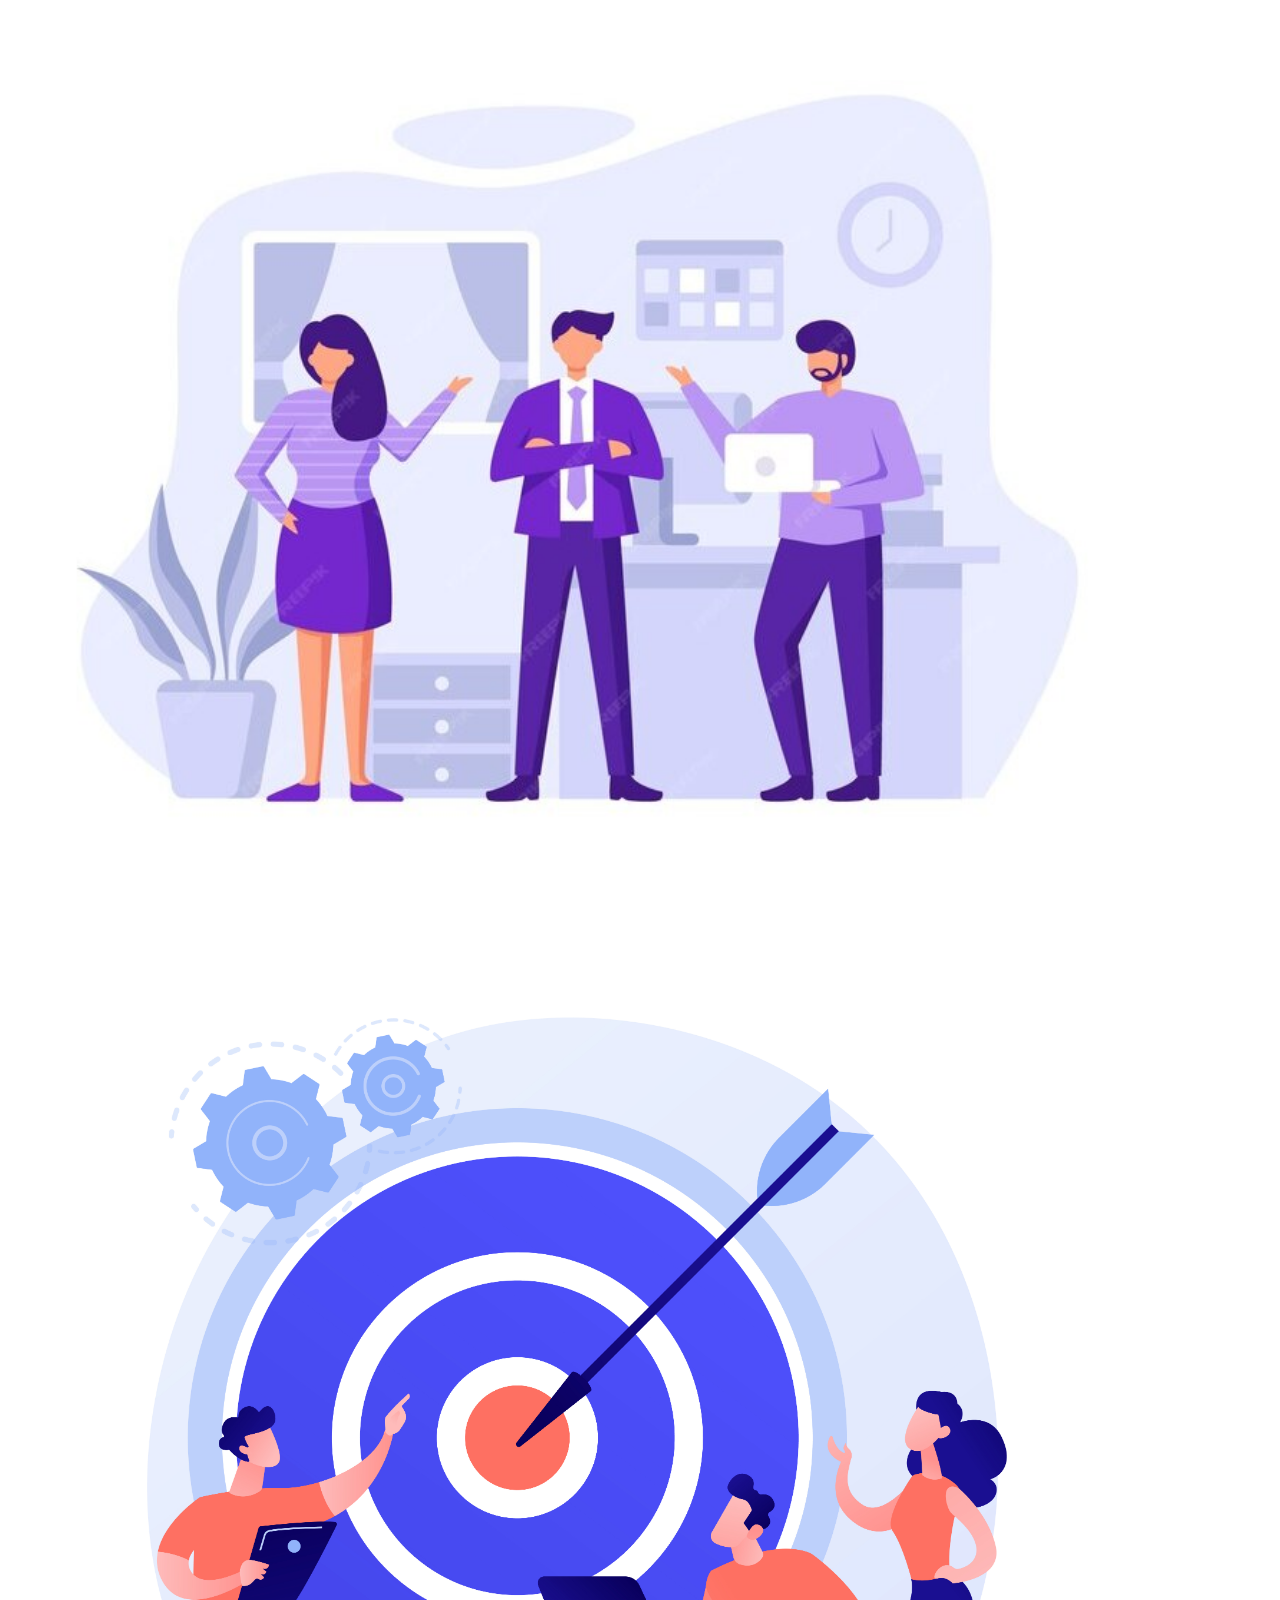
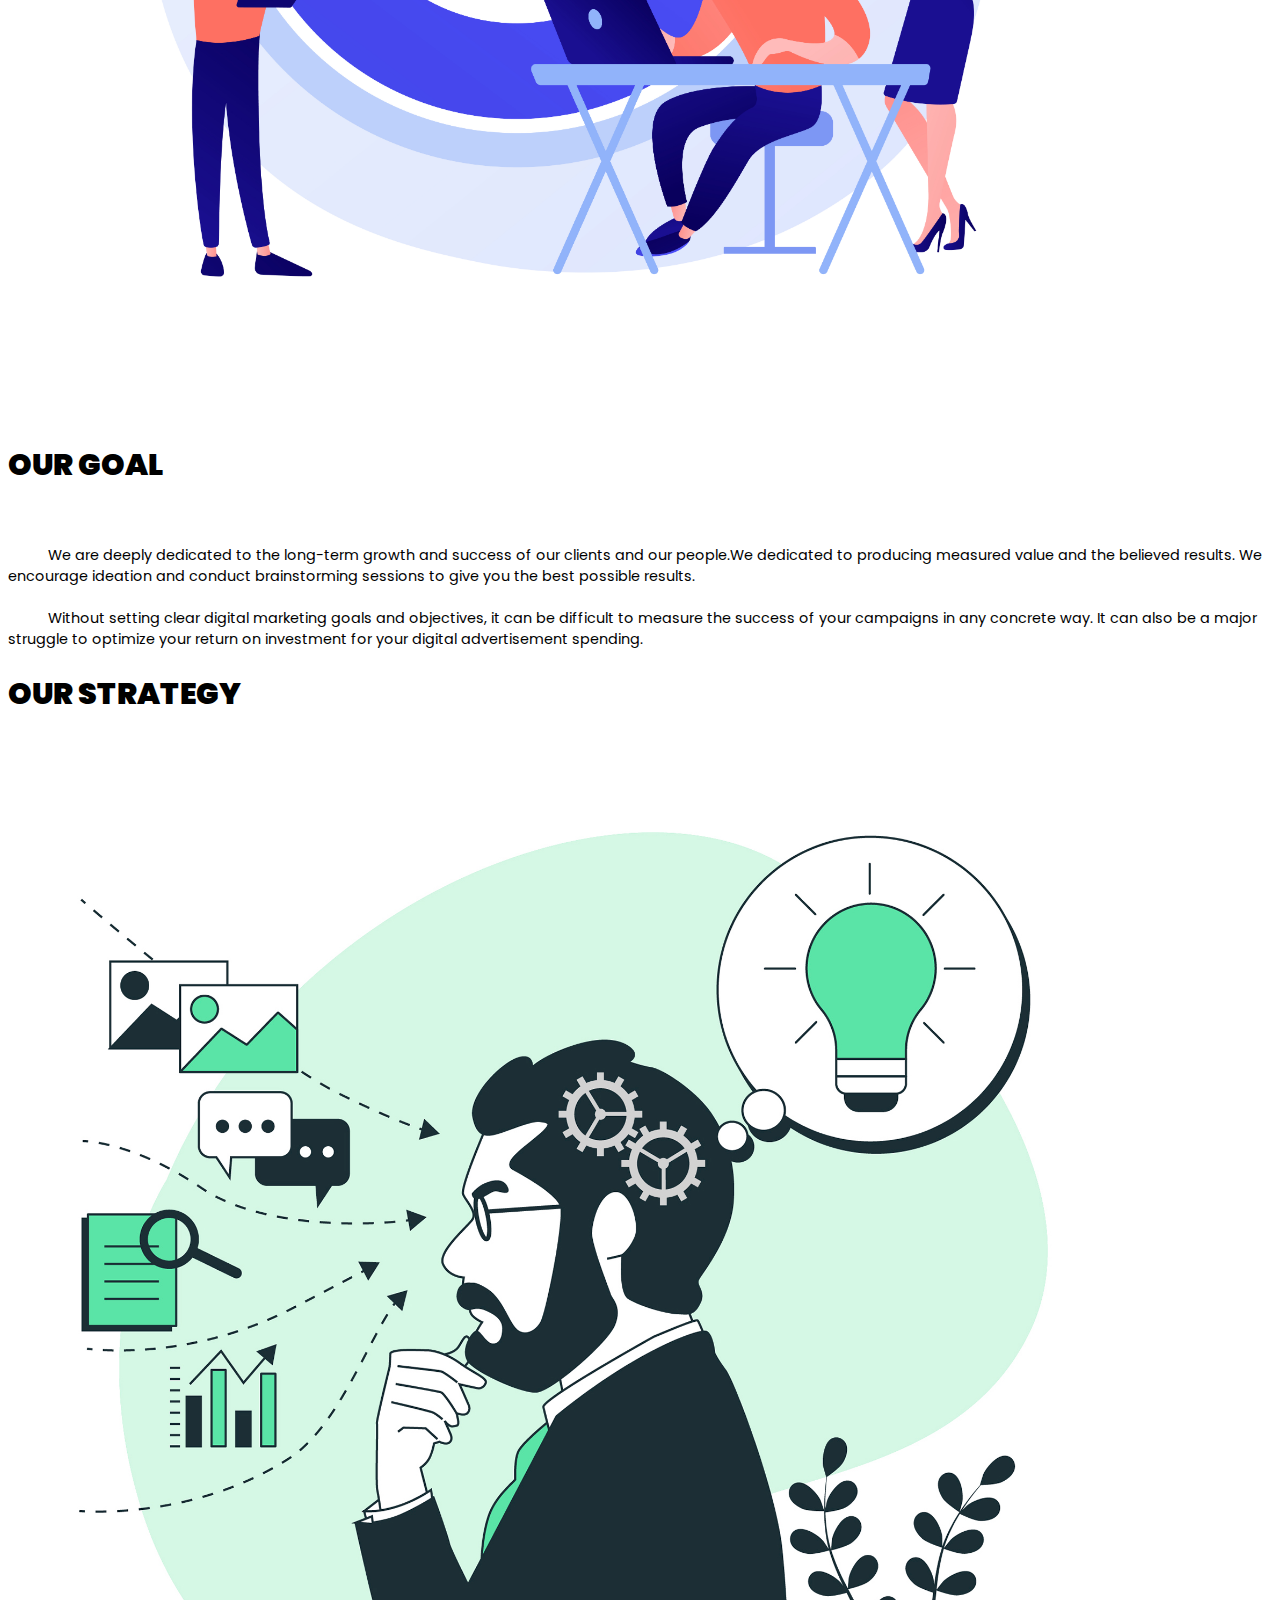
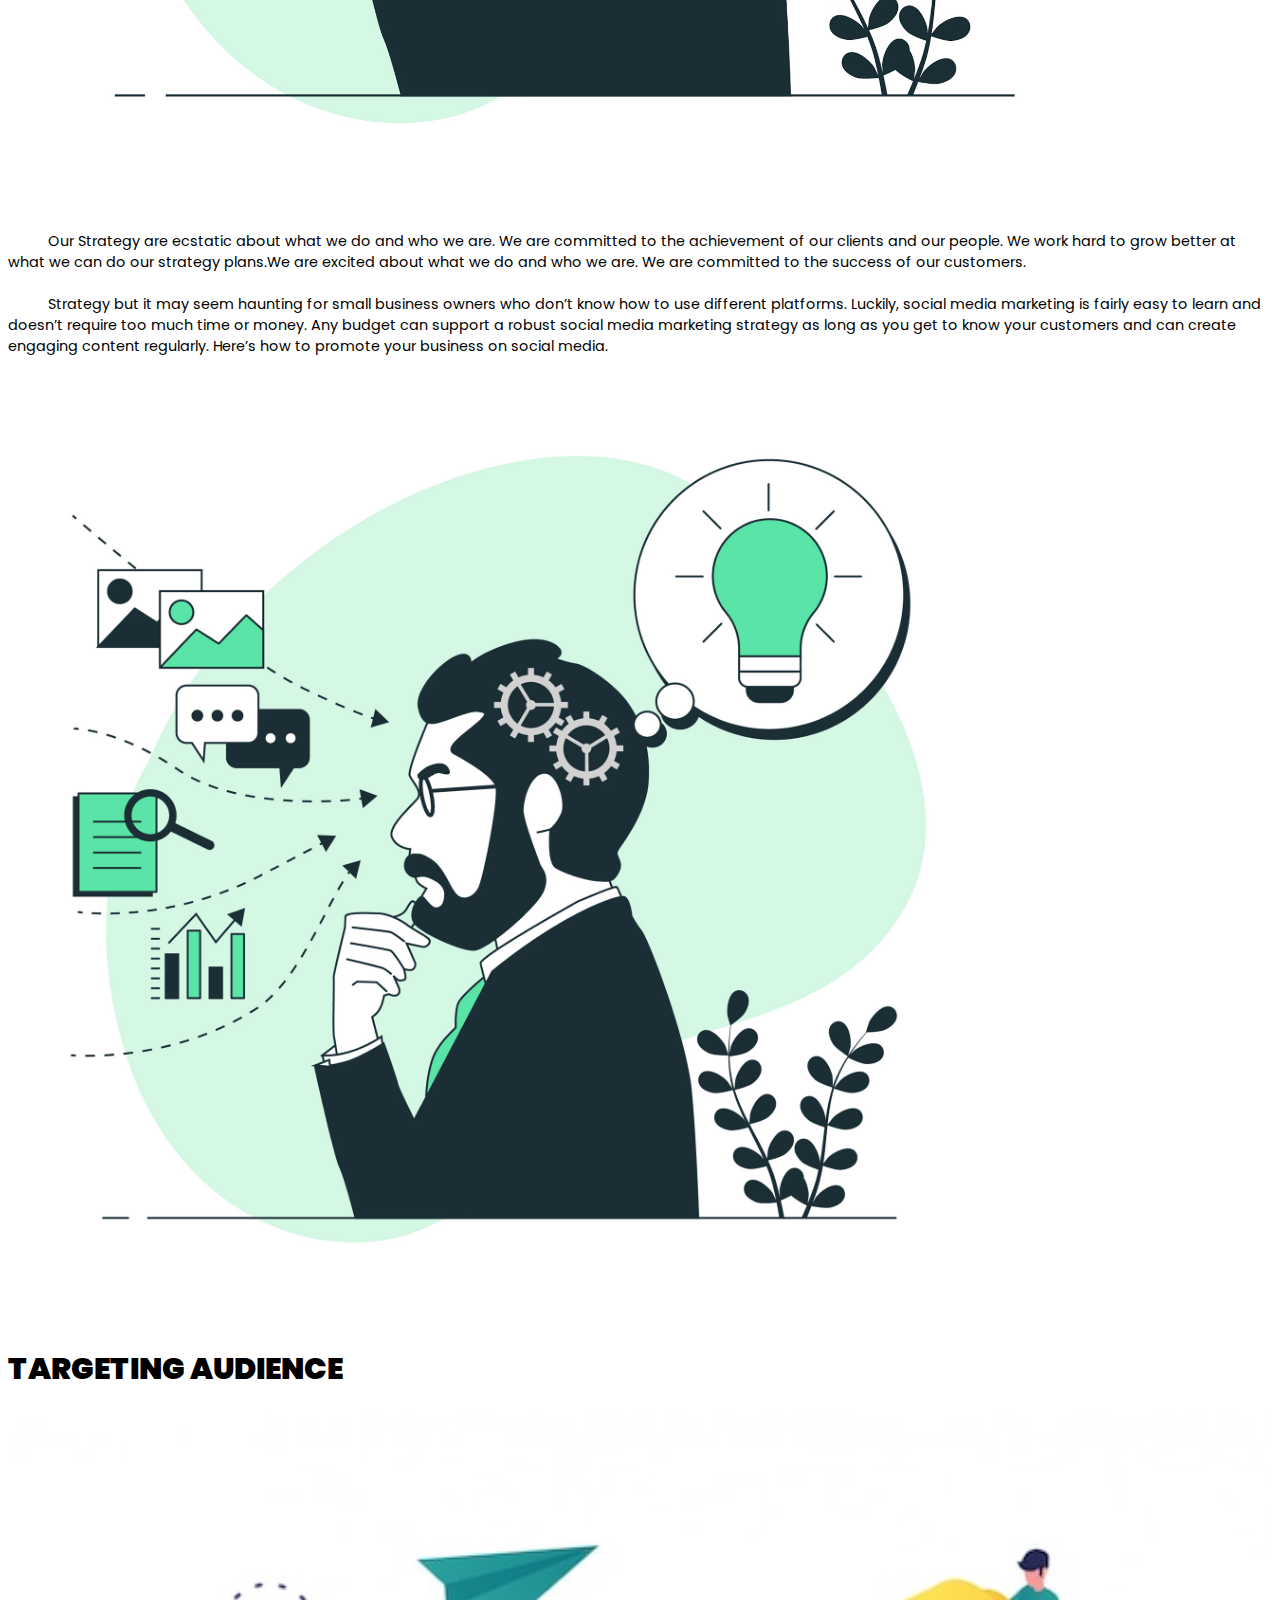
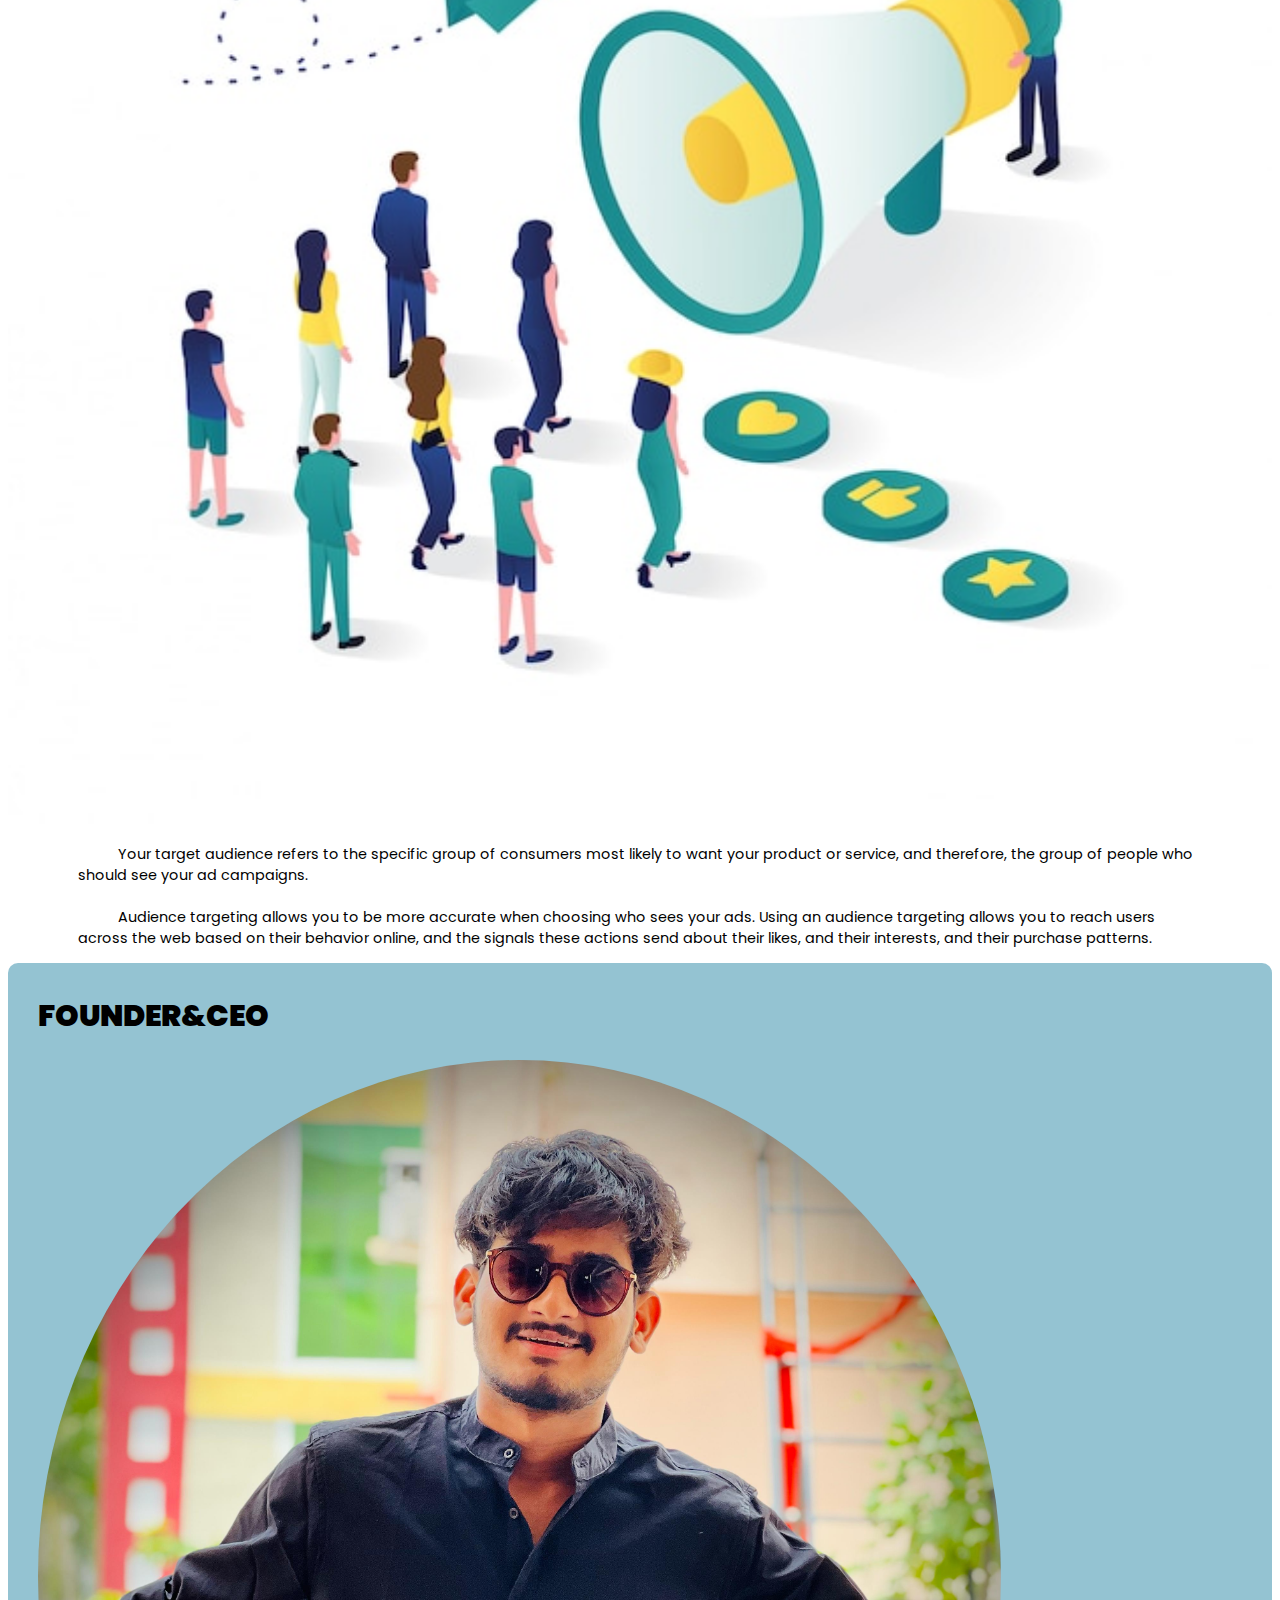
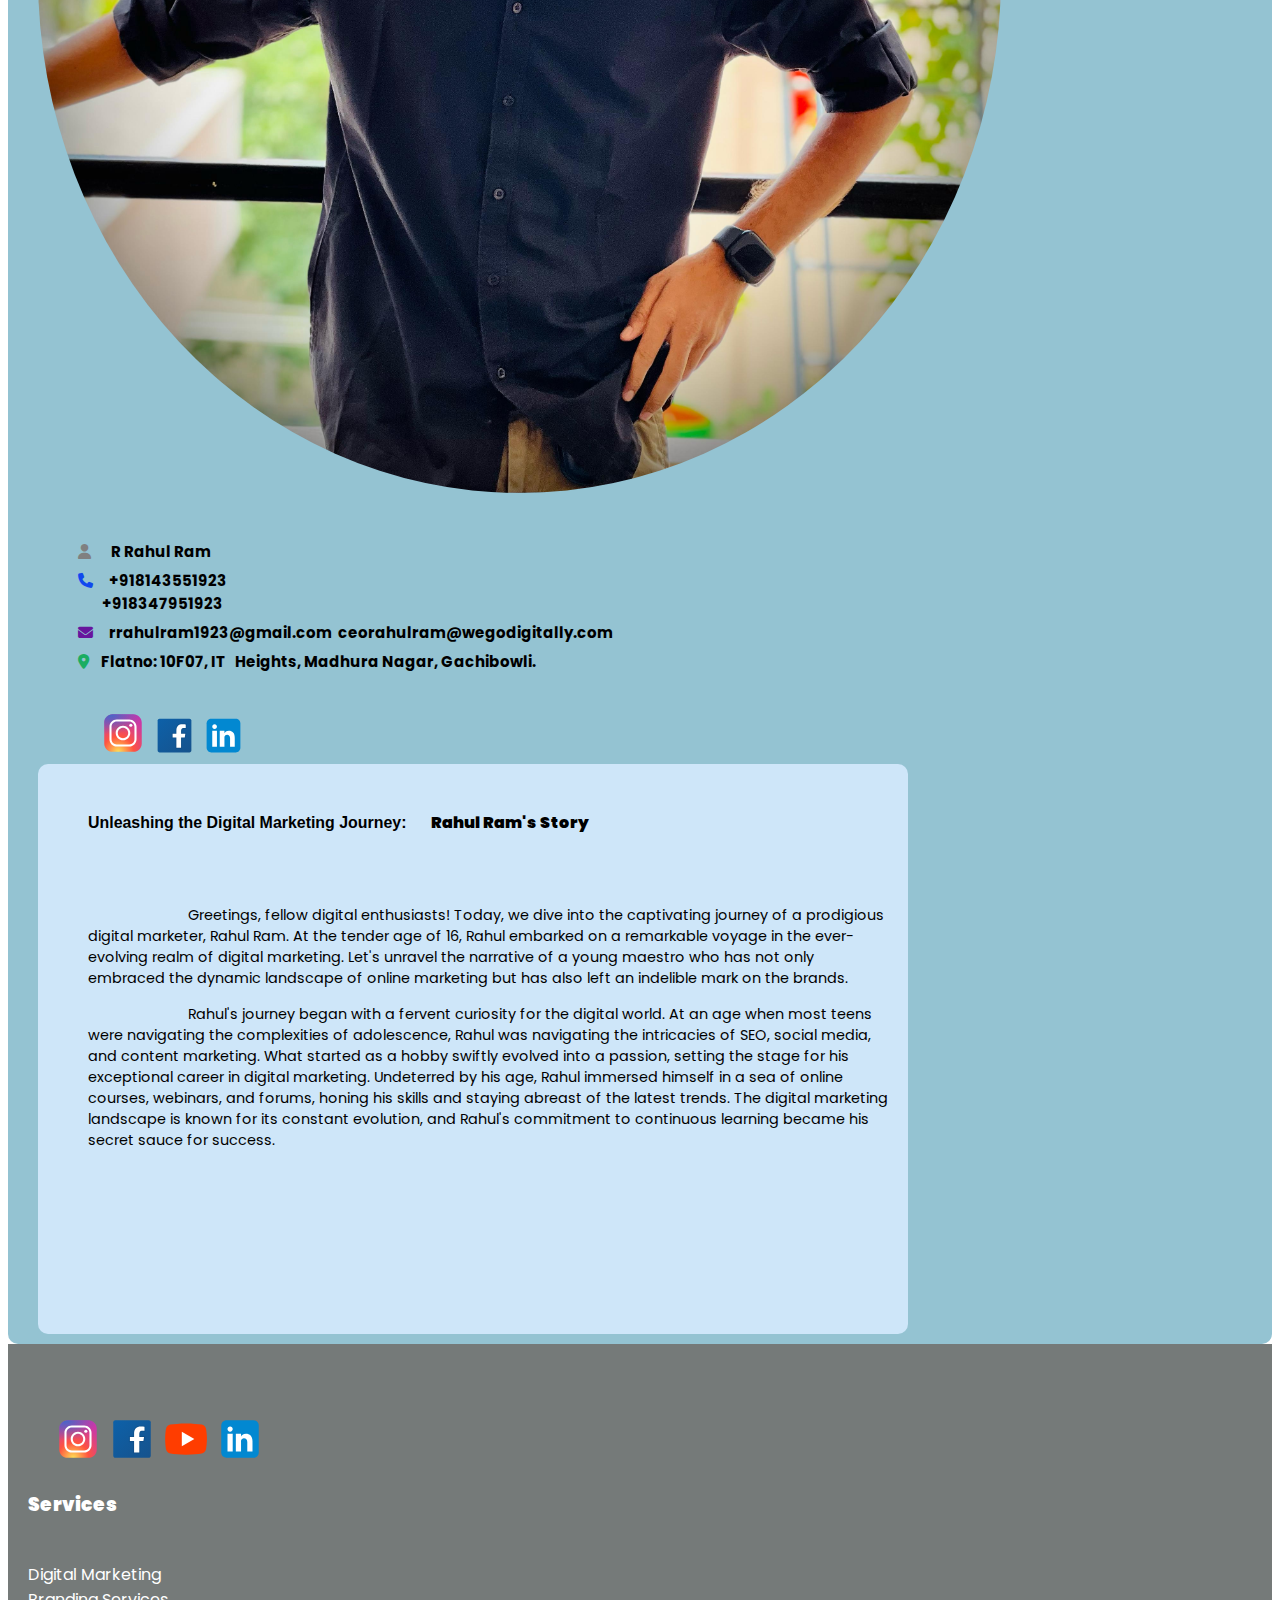
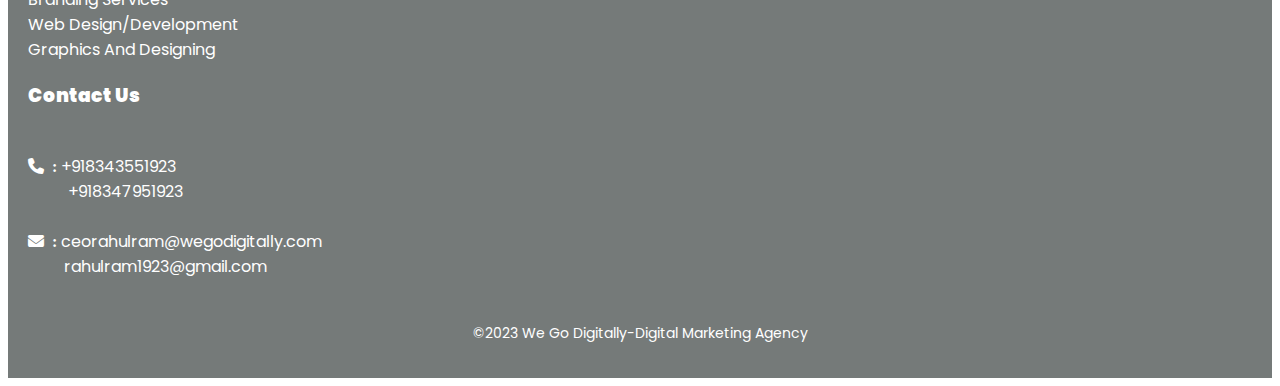
==== commit fc3aa1c8: "updated" ====
--- a/about.html
+++ b/about.html
@@ -10,6 +10,15 @@
     <link href="https://cdn.jsdelivr.net/npm/bootstrap@5.3.2/dist/css/bootstrap.min.css" rel="stylesheet" integrity="sha384-T3c6CoIi6uLrA9TneNEoa7RxnatzjcDSCmG1MXxSR1GAsXEV/Dwwykc2MPK8M2HN" crossorigin="anonymous">
     <script src="https://cdn.jsdelivr.net/npm/bootstrap@5.3.2/dist/js/bootstrap.bundle.min.js" integrity="sha384-C6RzsynM9kWDrMNeT87bh95OGNyZPhcTNXj1NW7RuBCsyN/o0jlpcV8Qyq46cDfL" crossorigin="anonymous"></script>
 
+
+    <script>(function(w,d,s,l,i){w[l]=w[l]||[];w[l].push({'gtm.start':
+        new Date().getTime(),event:'gtm.js'});var f=d.getElementsByTagName(s)[0],
+        j=d.createElement(s),dl=l!='dataLayer'?'&l='+l:'';j.async=true;j.src=
+        'https://www.googletagmanager.com/gtm.js?id='+i+dl;f.parentNode.insertBefore(j,f);
+        })(window,document,'script','dataLayer','GTM-5QS8CTQJ');</script>
+
+
+
 </head>
 <style>
 
@@ -112,6 +121,11 @@
     }
 </style>
 <body>
+
+
+
+    <noscript> <iframe src="https://www.googletagmanager.com/ns.html?id=GTM-5QS8CTQJ"
+        height="0" width="0" style="display:none;visibility:hidden"></iframe></noscript> 
 
  
     <nav class="navbar navbar-expand-lg "style="background-color:  #aeccc6;">
@@ -319,8 +333,10 @@
             </div>
         </div>
         <div class="copyright" style="text-align: center; color: white; font-size: 20px;"> <br>
-          <p>  <span style="color: rgb(214, 203, 203);">&copy; 2023</span>&nbsp;-&nbsp;We Go Digitally-Digital Marketing Agency</p>
-        </div>
+
+            <p style="font-size: 14px;">&copy;2023 <span  style="font-size: 14px;">We Go Digitally-Digital Marketing Agency</span></p>
+  
+          </div>
     </div>
 </footer>
   
@@ -335,7 +351,7 @@
   
   <script>
     async function ping(){
-      const data = await fetch(`https://temp-repo-ncv0.onrender.com`)
+      const data = await fetch(`https://mail-api-c5h6.onrender.com/api/contact`)
       console.log(data.status)
     }
     ping()
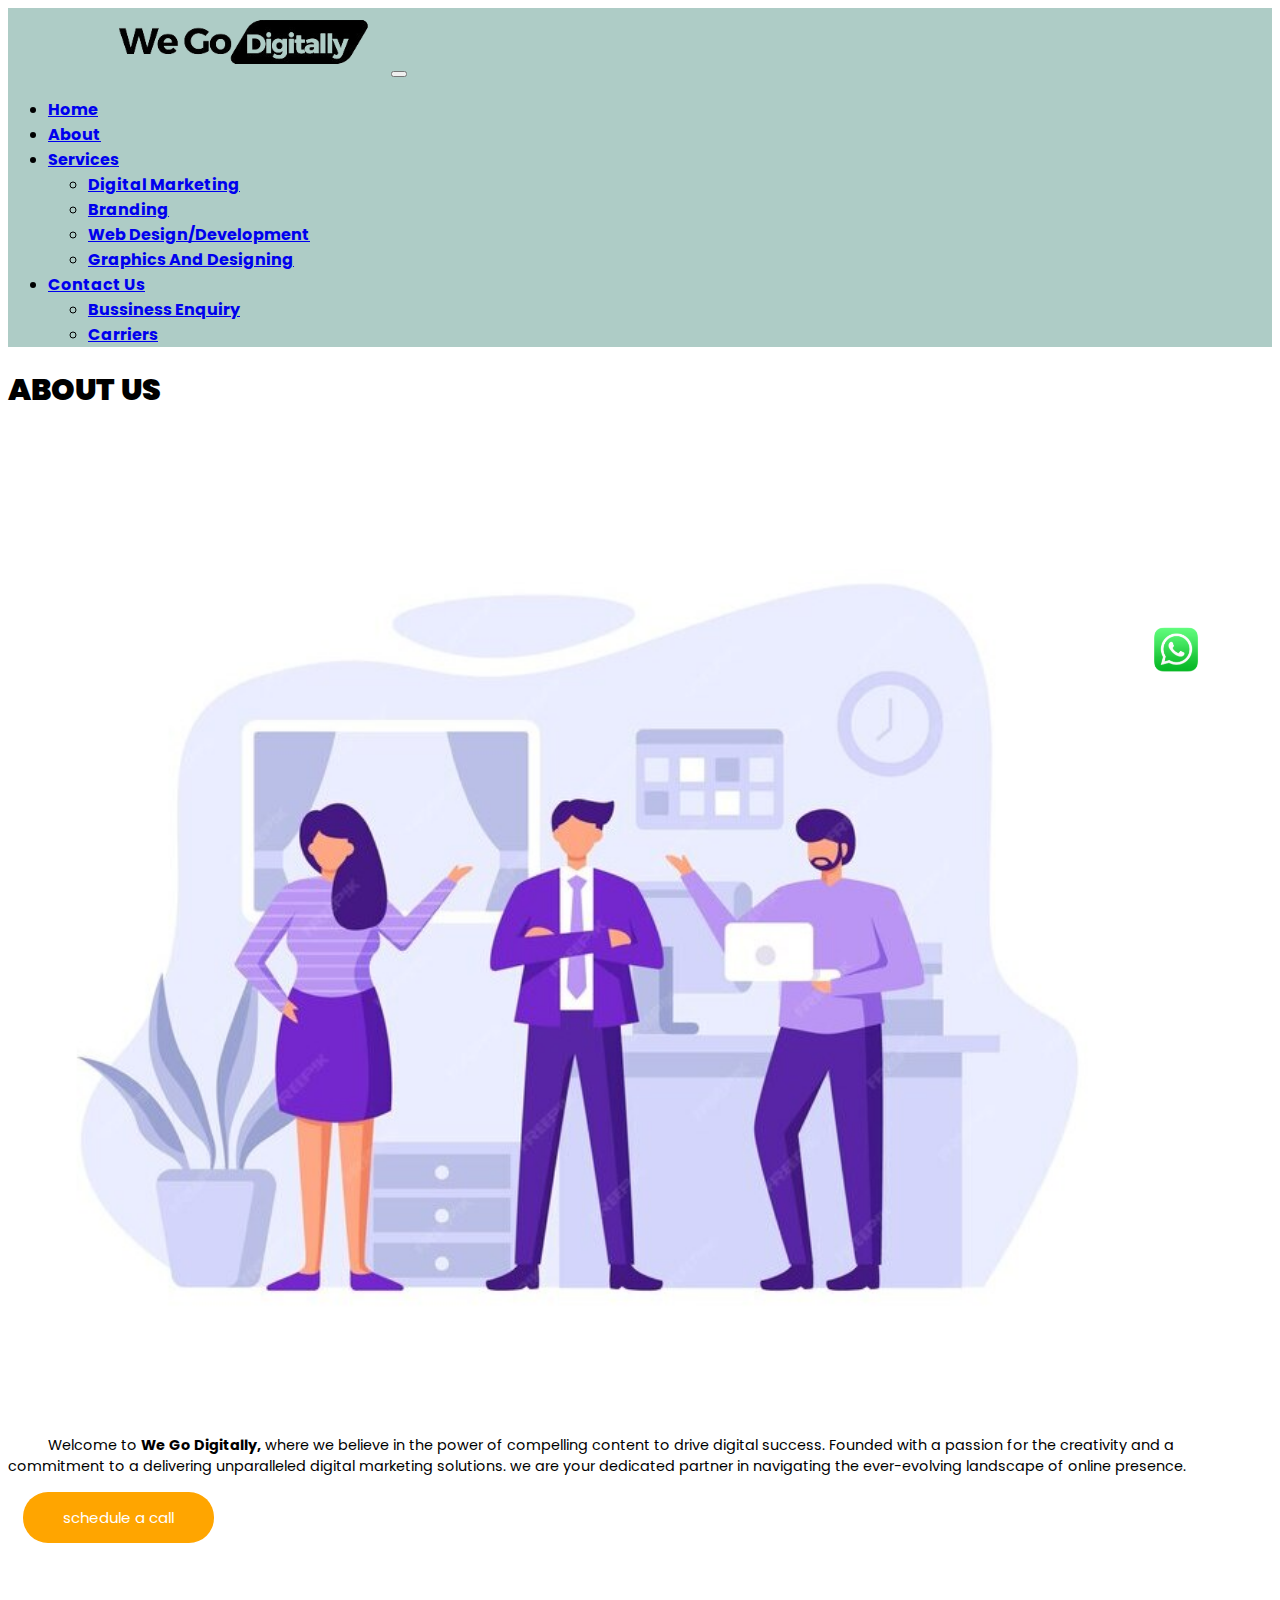
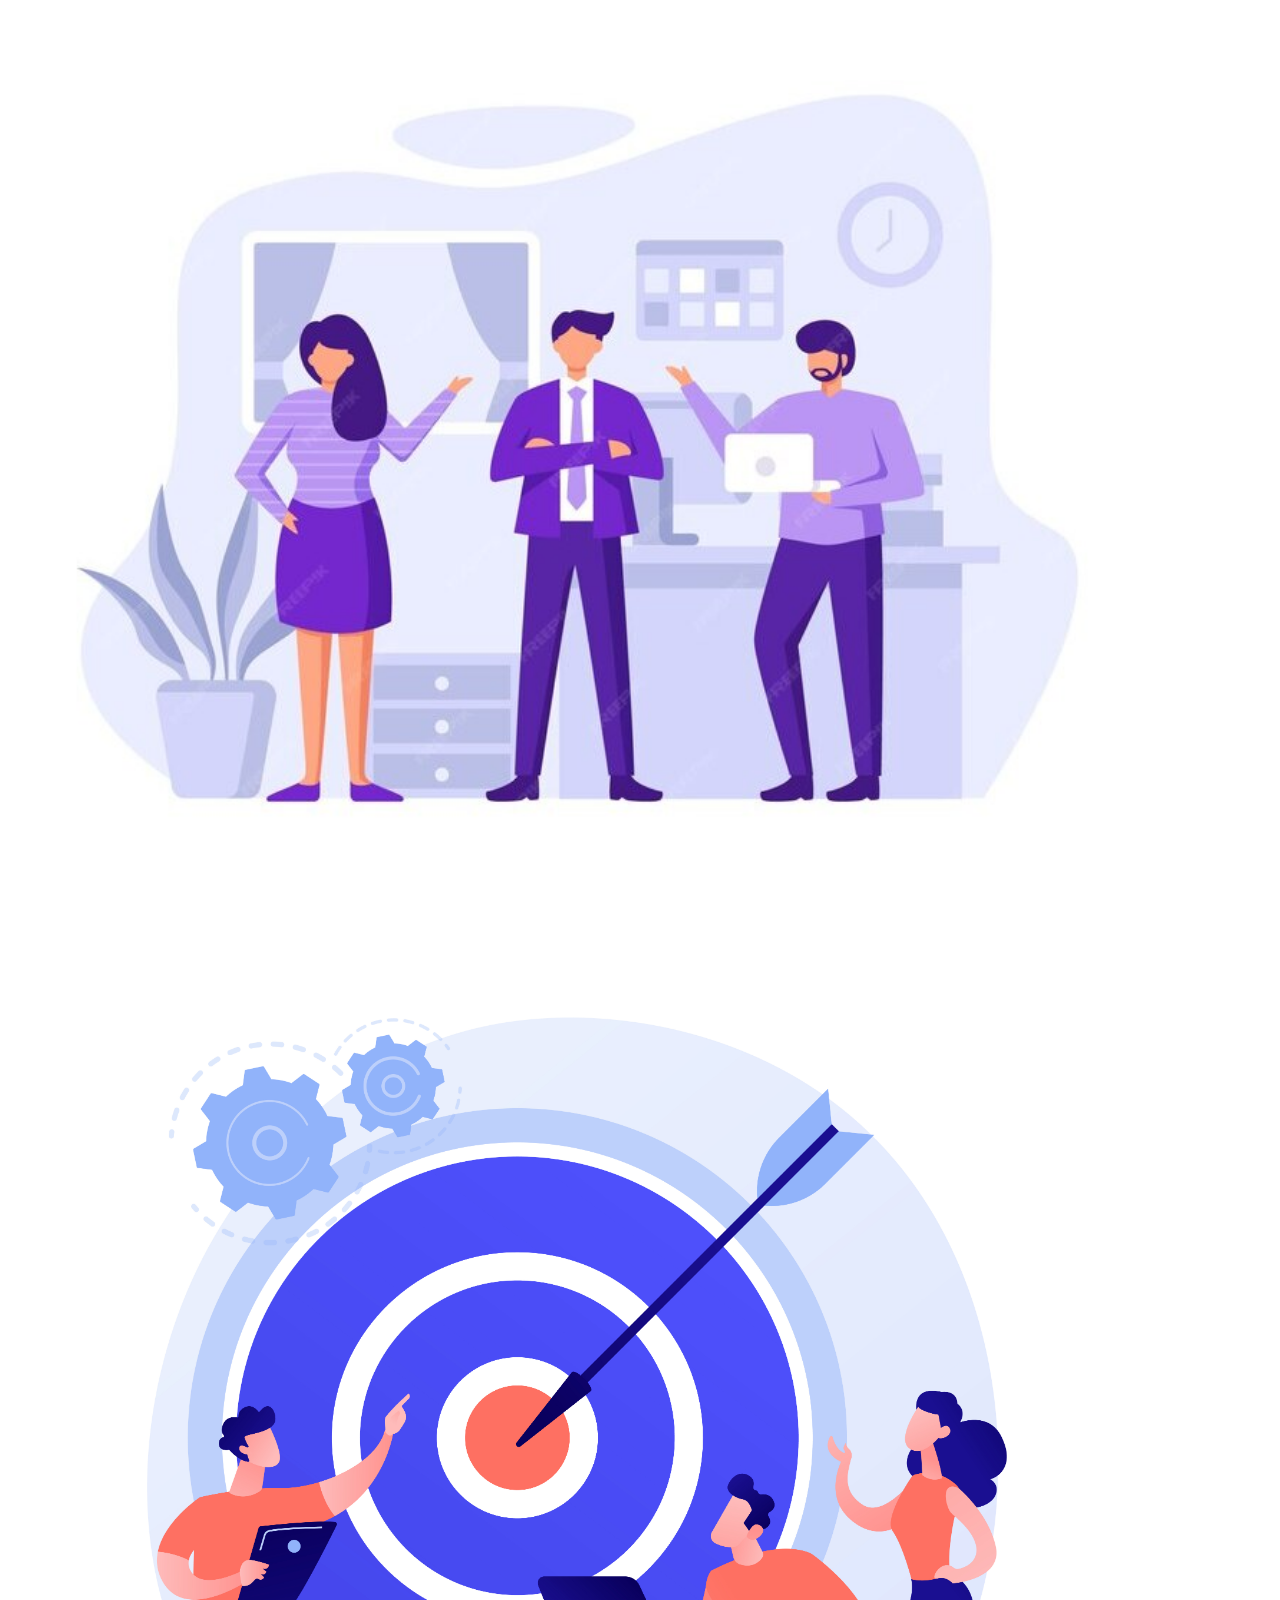
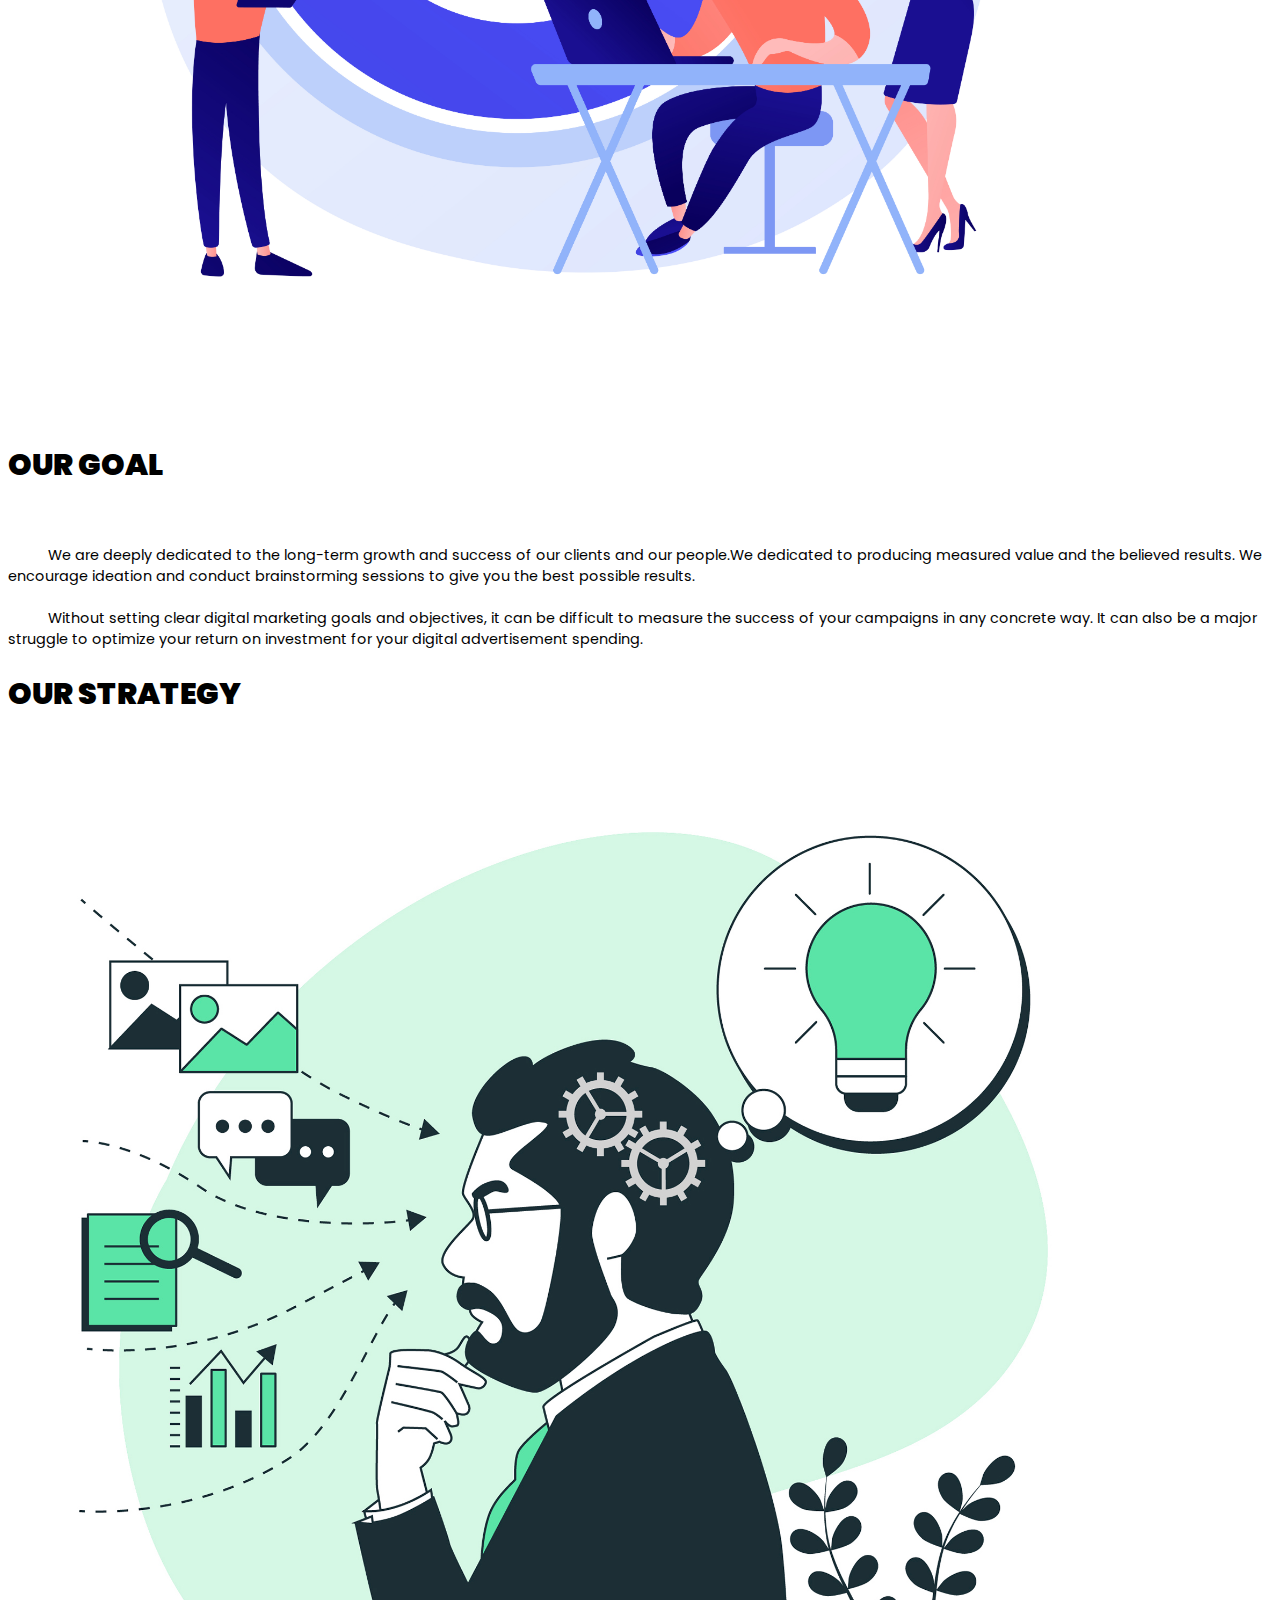
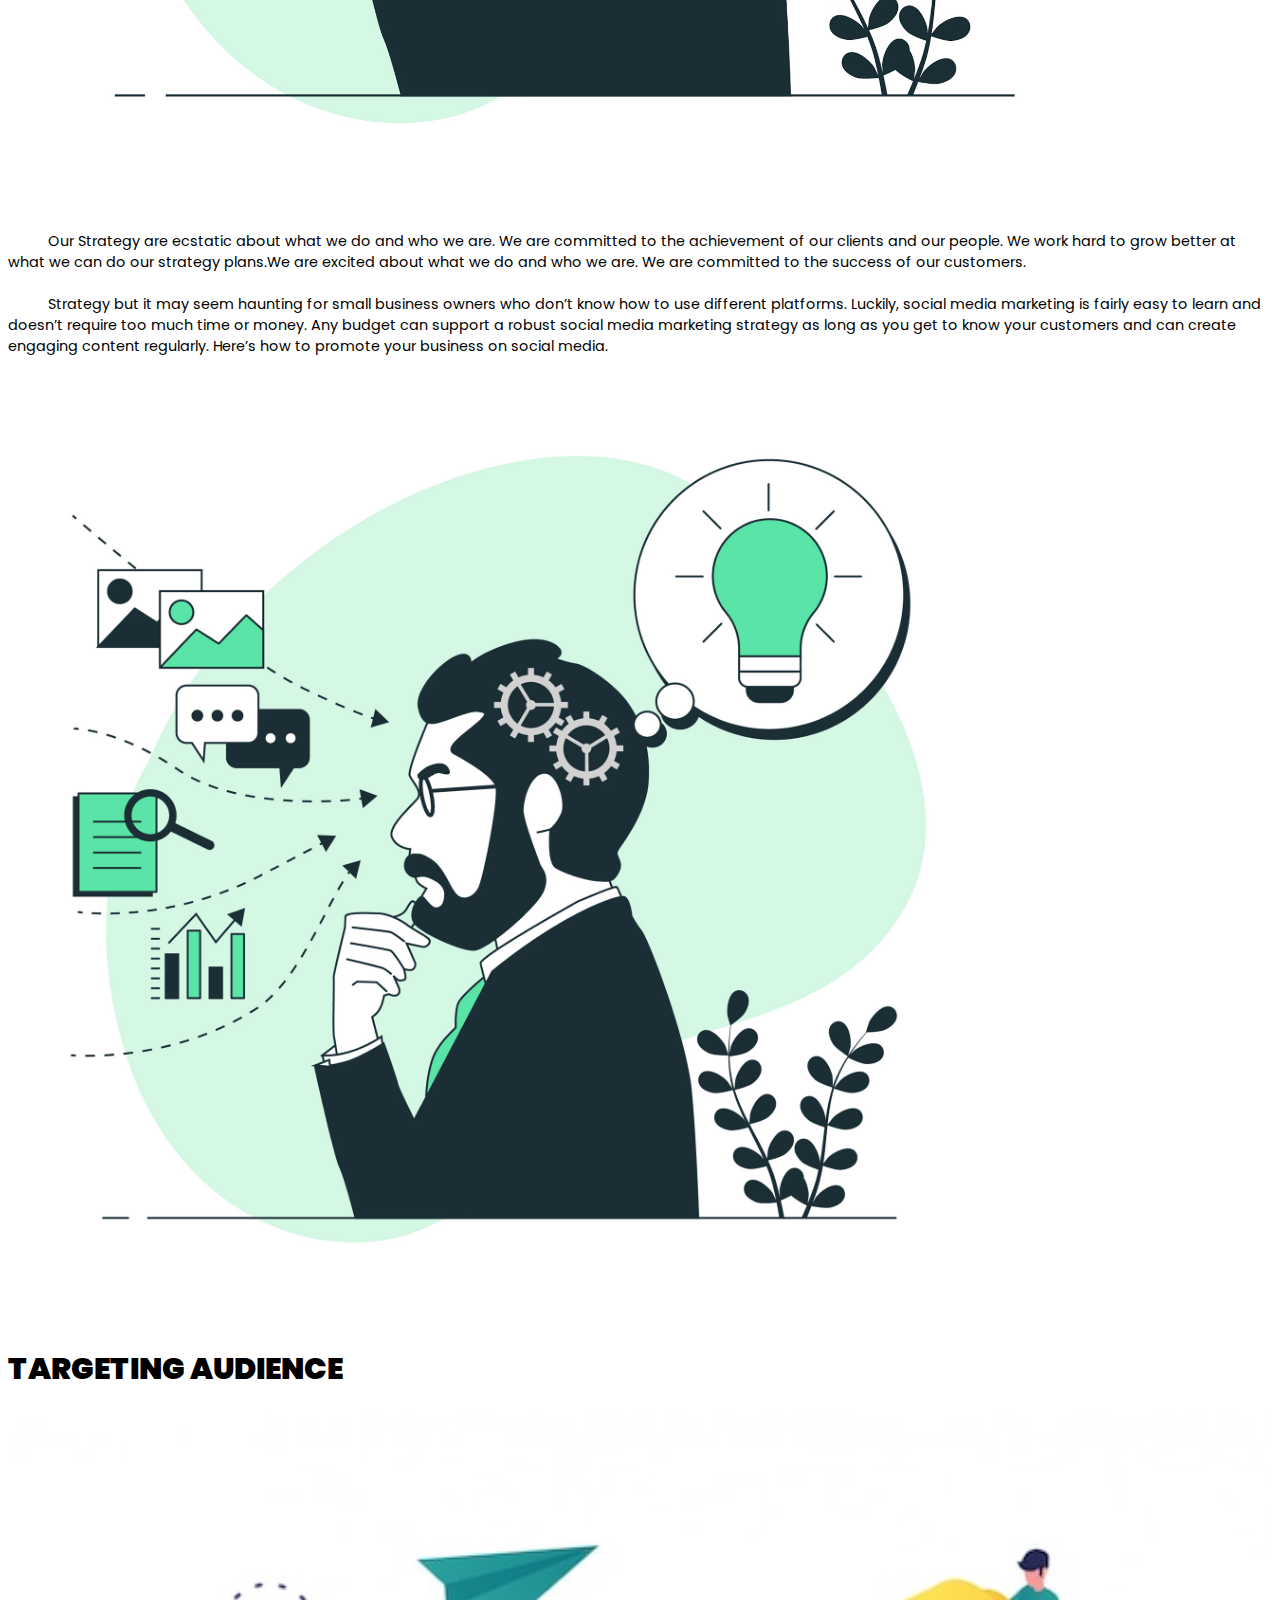
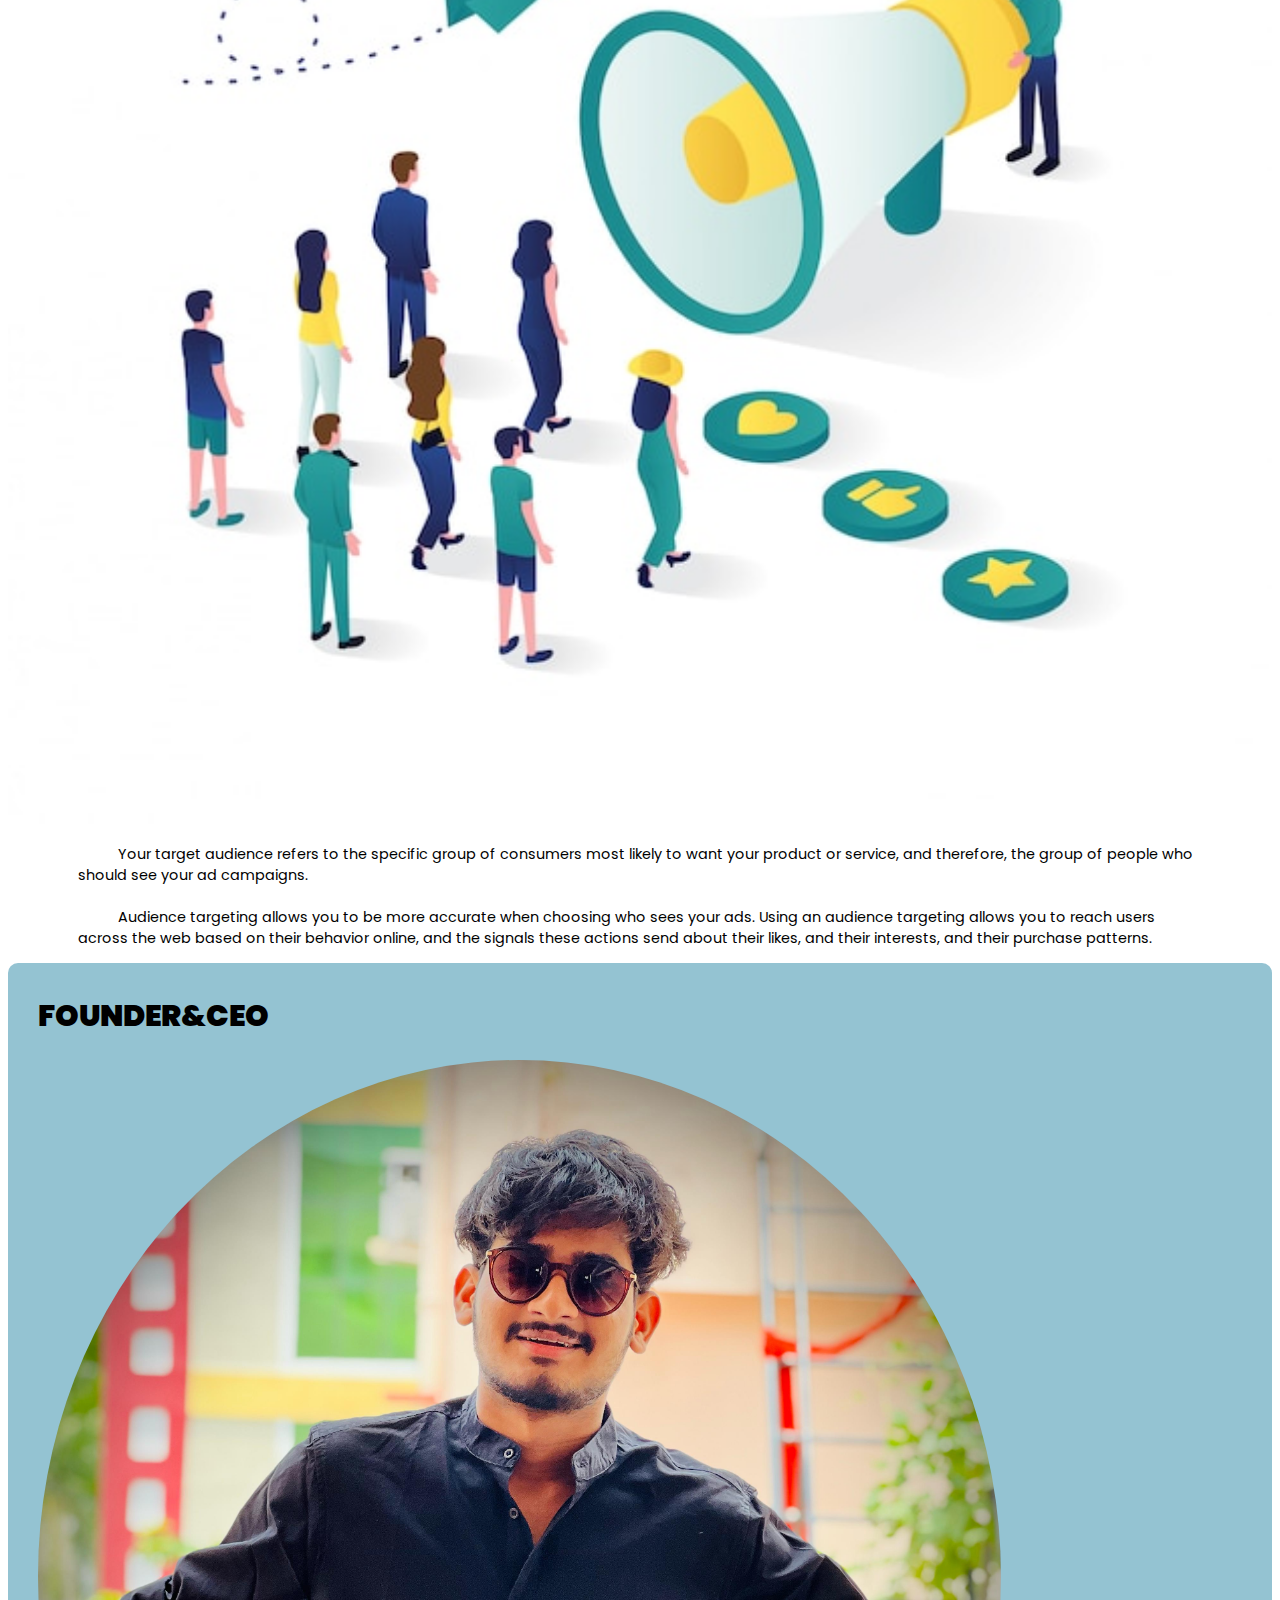
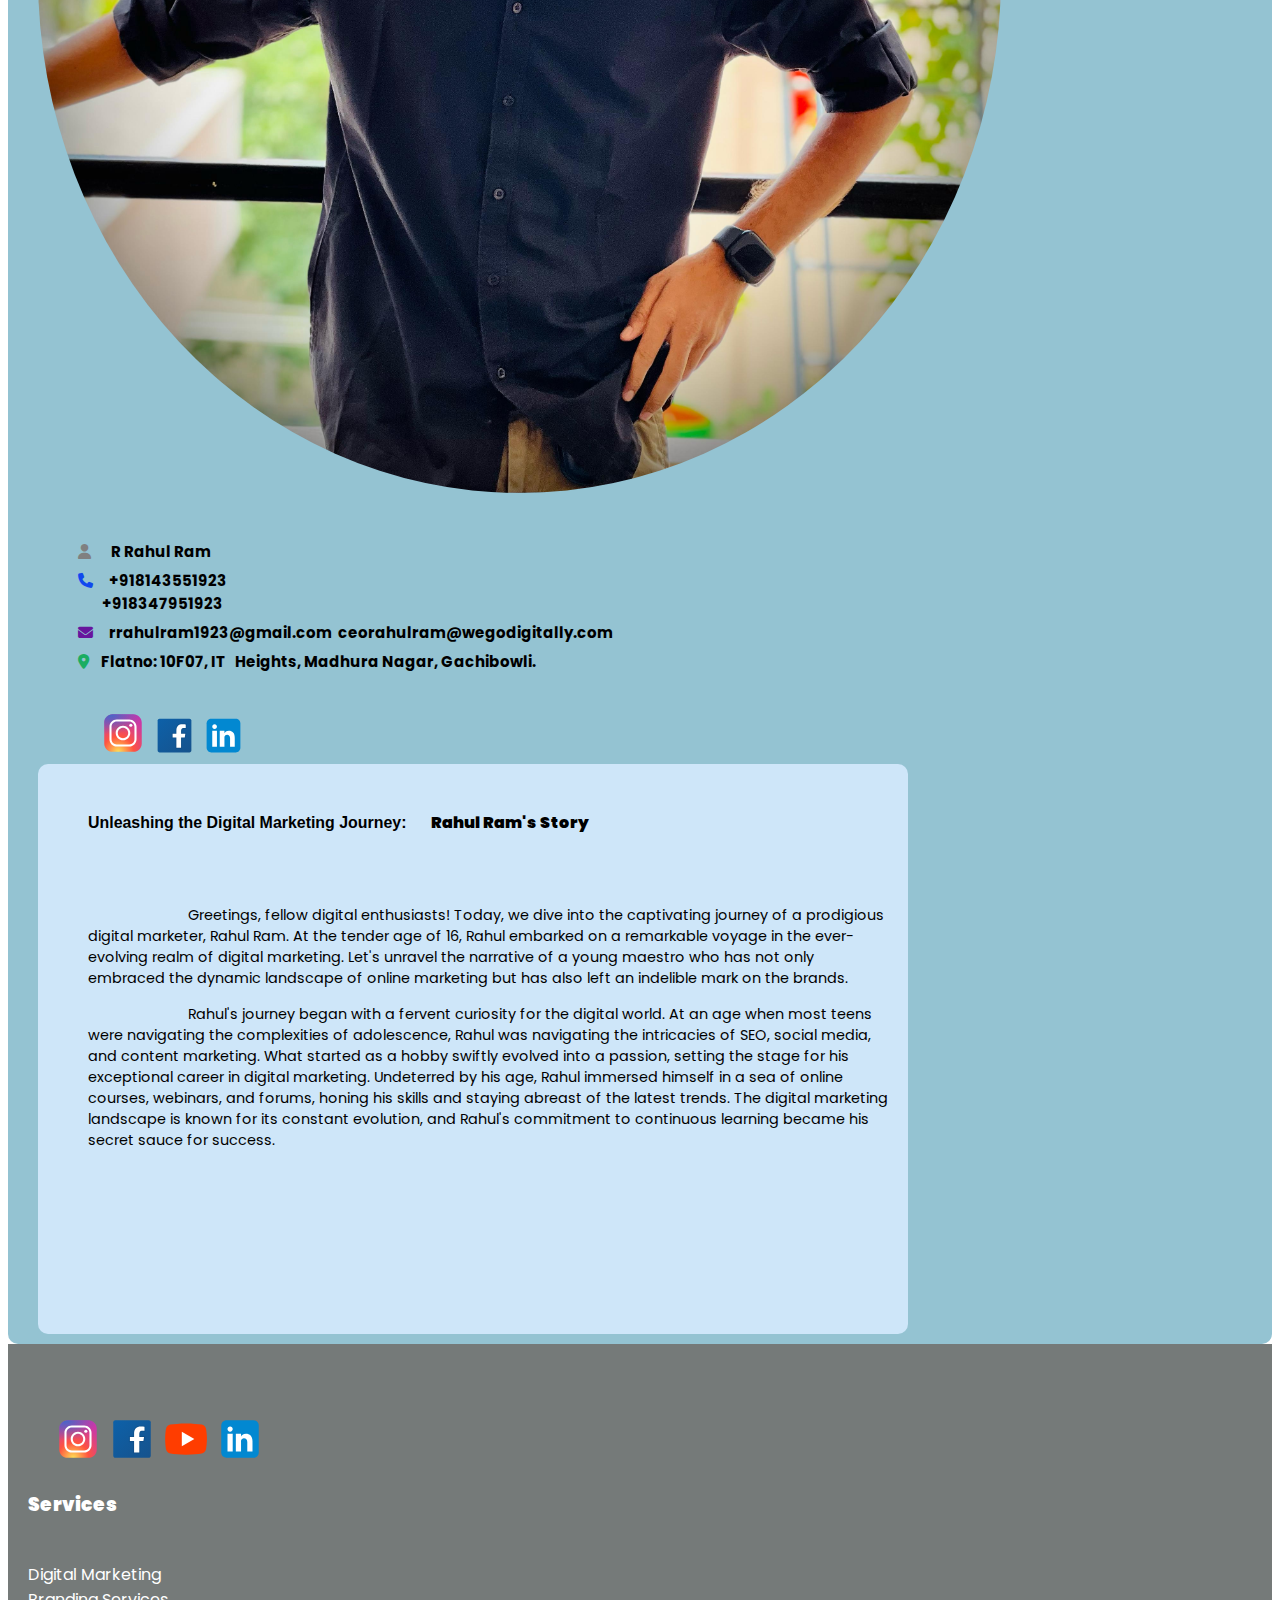
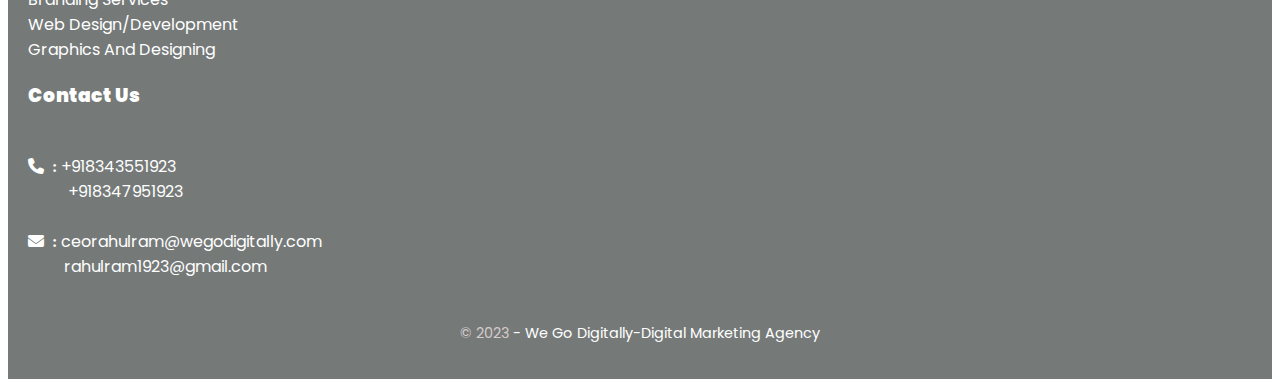
==== commit 4d0841ed: "logo bug fix" ====
--- a/about.html
+++ b/about.html
@@ -10,15 +10,6 @@
     <link href="https://cdn.jsdelivr.net/npm/bootstrap@5.3.2/dist/css/bootstrap.min.css" rel="stylesheet" integrity="sha384-T3c6CoIi6uLrA9TneNEoa7RxnatzjcDSCmG1MXxSR1GAsXEV/Dwwykc2MPK8M2HN" crossorigin="anonymous">
     <script src="https://cdn.jsdelivr.net/npm/bootstrap@5.3.2/dist/js/bootstrap.bundle.min.js" integrity="sha384-C6RzsynM9kWDrMNeT87bh95OGNyZPhcTNXj1NW7RuBCsyN/o0jlpcV8Qyq46cDfL" crossorigin="anonymous"></script>
 
-
-    <script>(function(w,d,s,l,i){w[l]=w[l]||[];w[l].push({'gtm.start':
-        new Date().getTime(),event:'gtm.js'});var f=d.getElementsByTagName(s)[0],
-        j=d.createElement(s),dl=l!='dataLayer'?'&l='+l:'';j.async=true;j.src=
-        'https://www.googletagmanager.com/gtm.js?id='+i+dl;f.parentNode.insertBefore(j,f);
-        })(window,document,'script','dataLayer','GTM-5QS8CTQJ');</script>
-
-
-
 </head>
 <style>
 
@@ -122,15 +113,10 @@
 </style>
 <body>
 
-
-
-    <noscript> <iframe src="https://www.googletagmanager.com/ns.html?id=GTM-5QS8CTQJ"
-        height="0" width="0" style="display:none;visibility:hidden"></iframe></noscript> 
-
  
     <nav class="navbar navbar-expand-lg "style="background-color:  #aeccc6;">
         <div class="container-fluid">
-            <a style="margin-left: 100px;" class="navbar-brand" id="home" name="wegodigitally.html" href=""><img src="public/images/logo crop.png" alt=""></a>
+            <a style="margin-left: 100px;" class="navbar-brand" id="home" name="wegodigitally.html" href="index.html"><img src="public/images/logo crop.png" alt=""></a>
             <button class="navbar-toggler" type="button" data-bs-toggle="collapse" data-bs-target="#navbarSupportedContent" aria-controls="navbarSupportedContent" aria-expanded="false" aria-label="Toggle navigation">
                 <span class="navbar-toggler-icon"></span>
             </button>
@@ -333,10 +319,8 @@
             </div>
         </div>
         <div class="copyright" style="text-align: center; color: white; font-size: 20px;"> <br>
-
-            <p style="font-size: 14px;">&copy;2023 <span  style="font-size: 14px;">We Go Digitally-Digital Marketing Agency</span></p>
-  
-          </div>
+          <p>  <span style="color: rgb(214, 203, 203);">&copy; 2023</span>&nbsp;-&nbsp;We Go Digitally-Digital Marketing Agency</p>
+        </div>
     </div>
 </footer>
   
